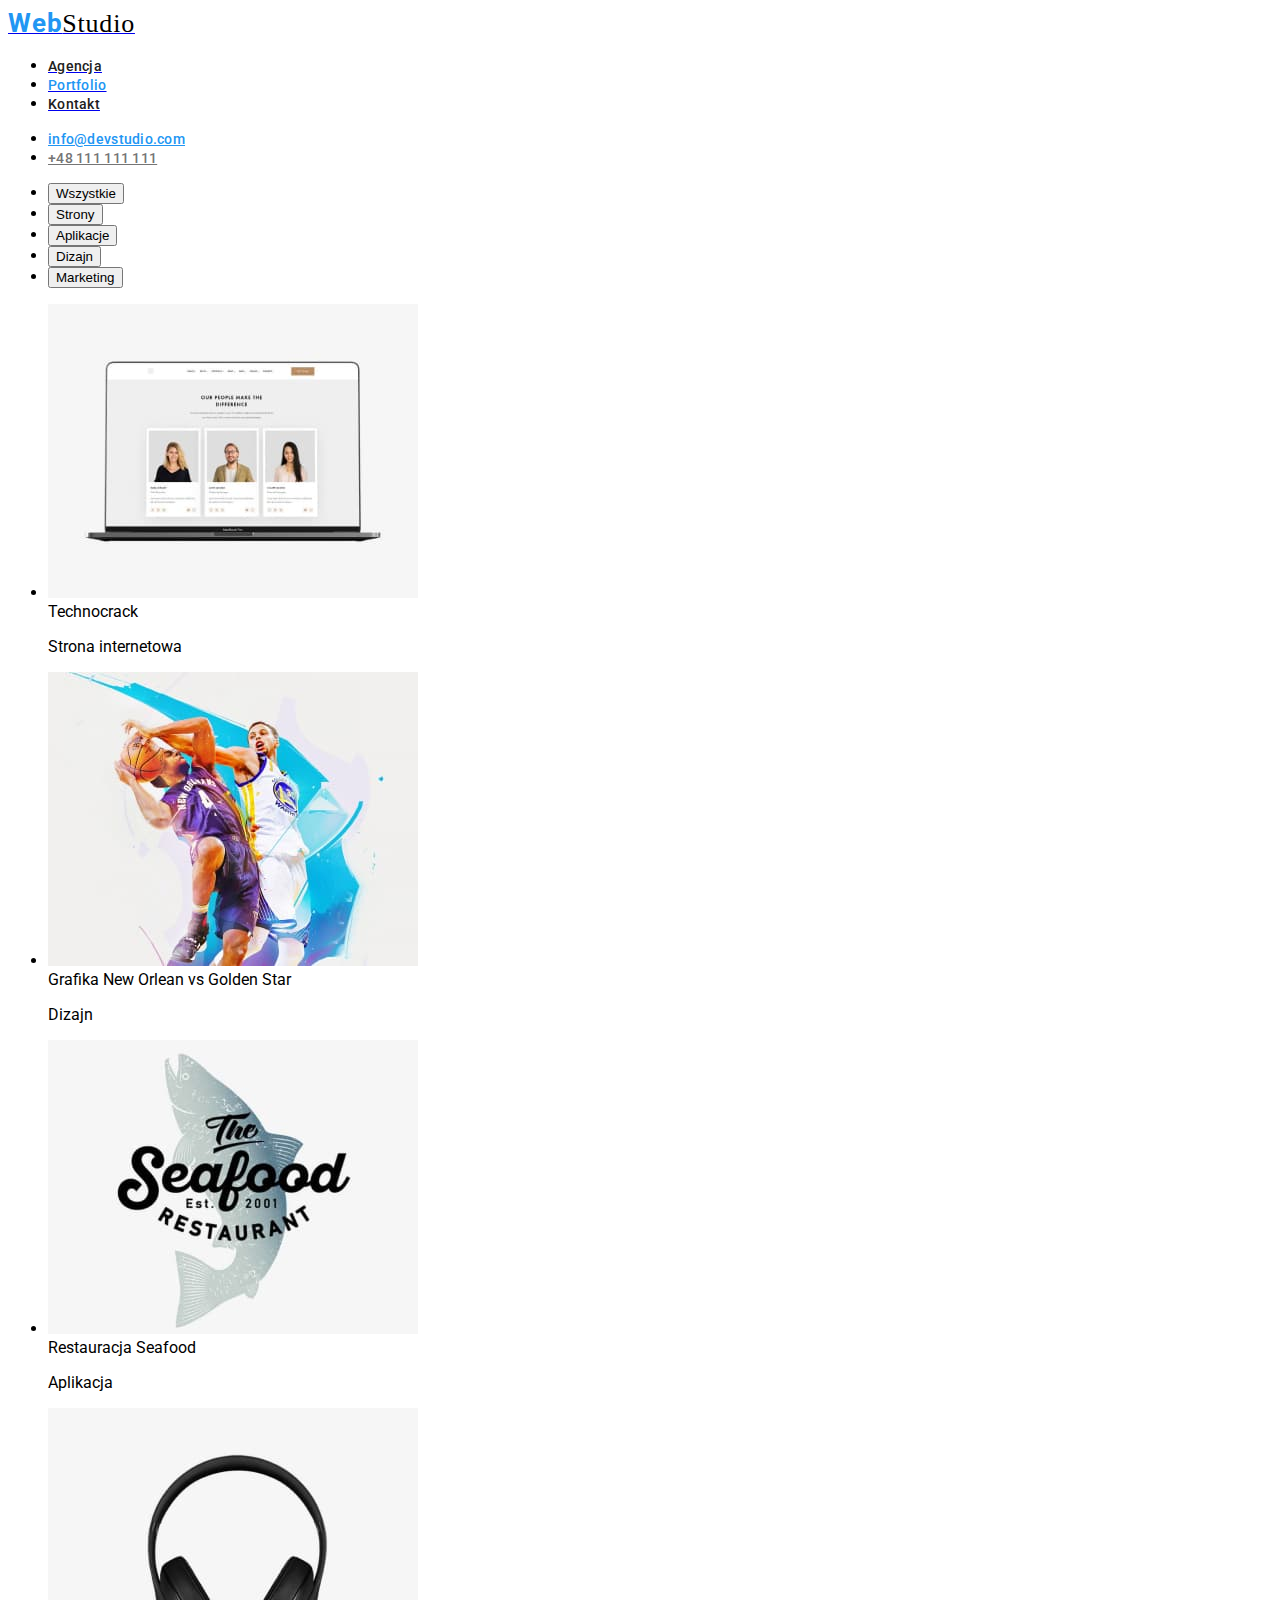
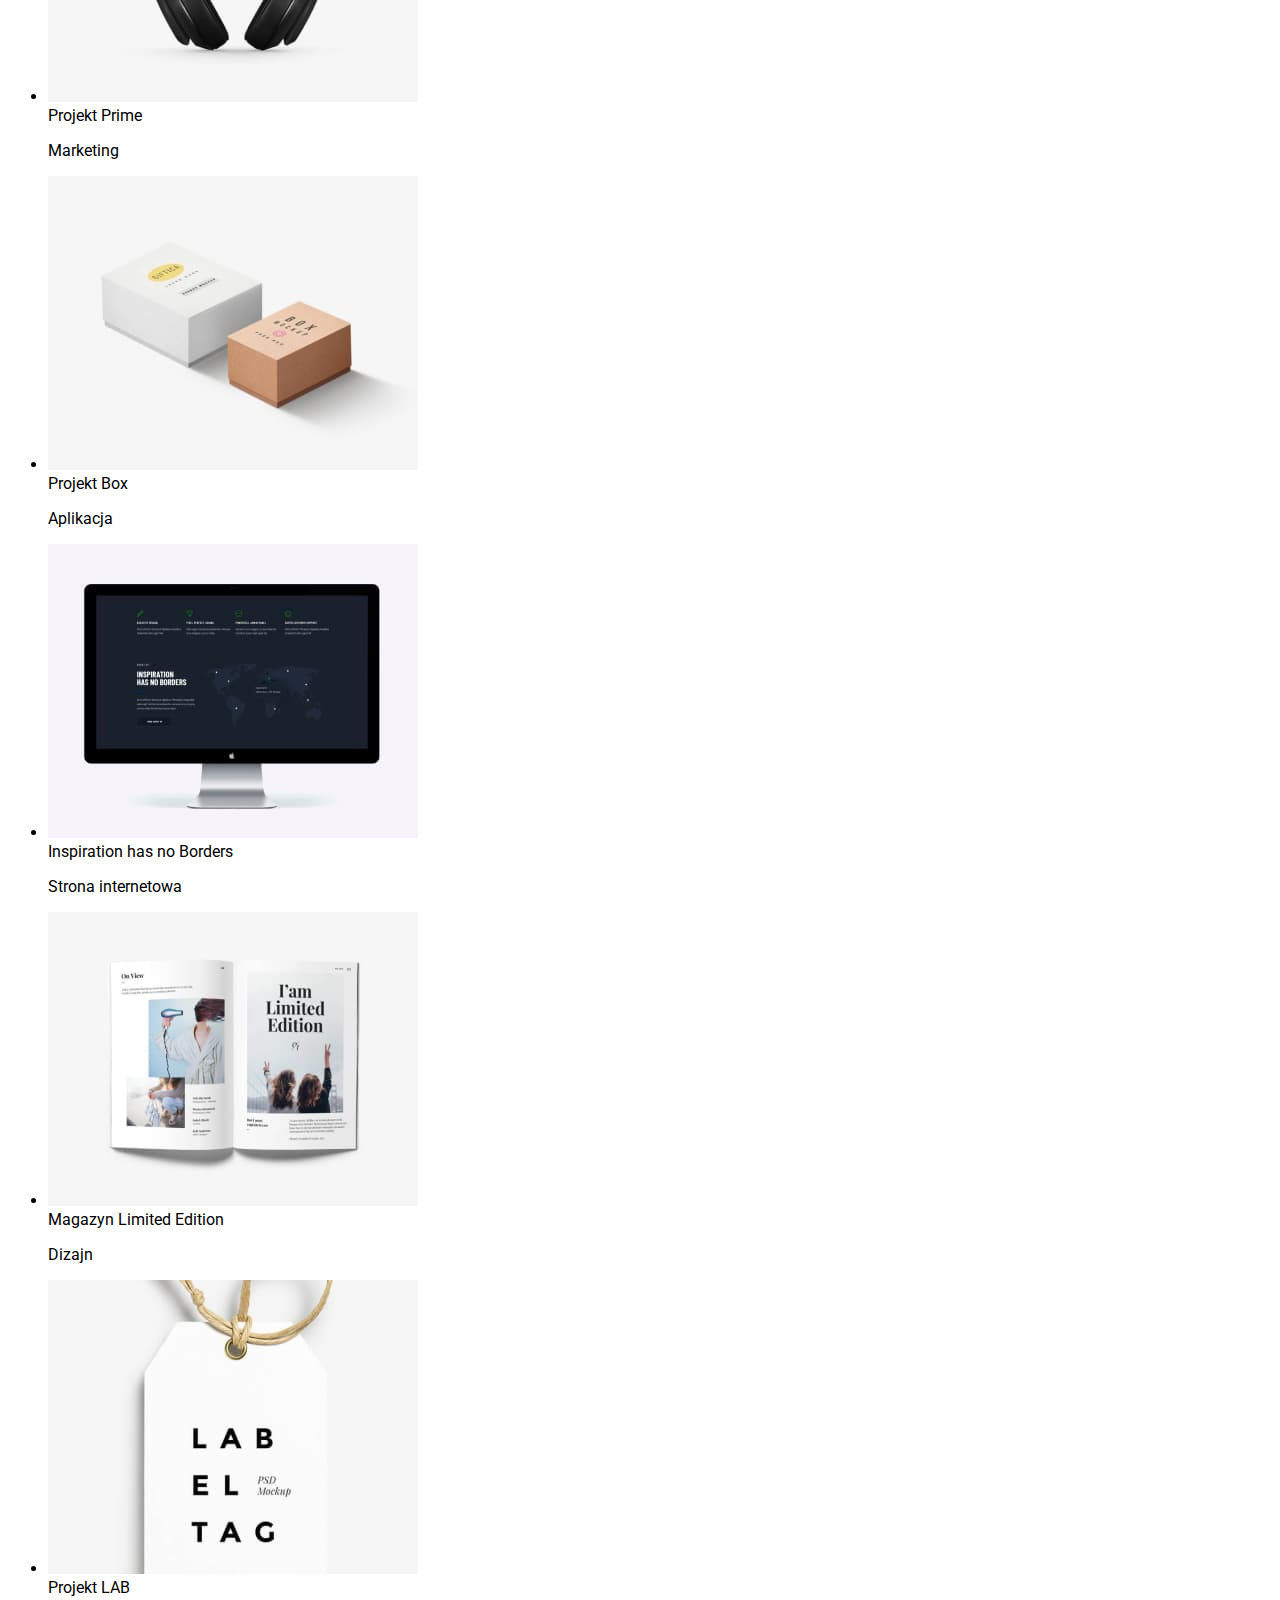
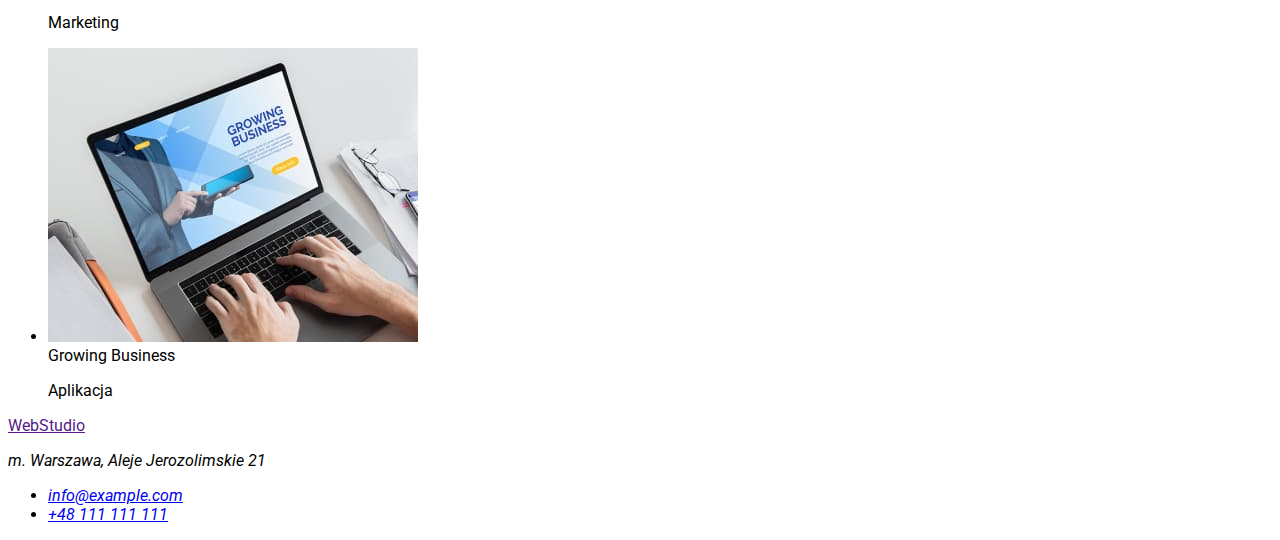
==== portfolio.html @ ae164df4 "stylowanie header" ====
<!DOCTYPE html>
<html lang="pl">
  <head>
    <meta charset="UTF-8" />
    <meta http-equiv="X-UA-Compatible" content="IE=edge" />
    <meta name="viewport" content="width=device-width, initial-scale=1.0" />
    <link rel="preconnect" href="https://fonts.googleapis.com" />
    <link rel="preconnect" href="https://fonts.gstatic.com" crossorigin />
    <link
      href="https://fonts.googleapis.com/css2?family=Raleway:wght@700&family=Roboto:wght@400;500;700;900&display=swap"
      rel="stylesheet"
    />
    <link rel="stylesheet" href="./css/styles.css" />

    <title>Portfolio</title>
  </head>
  <body>
    <header>
      <a href="/"
        ><span class="logo1">Web</span><span class="logo2">Studio</span></a
      >

      <nav>
        <!-- Nawigacja do innych stron -->
        <ul>
          <li>
            <a href="/goit-markup-hw-02/index.html"
              ><span class="color-nav1">Agencja</span></a
            >
          </li>
          <li>
            <a href="/goit-markup-hw-02/portfolio.html"
              ><span class="color-nav">Portfolio</span></a
            >
          </li>
          <li>
            <a href="/Kontakt"><span class="color-nav1">Kontakt</span></a>
          </li>
        </ul>
      </nav>
      <ul>
        <li>
          <a class="color-kontakt ck1" href="mailto:info@devstudio.com"
            >info@devstudio.com</a
          >
        </li>
        <li>
          <a class="color-kontakt ck2" href="tel:+48111111111"
            >+48 111 111 111</a
          >
        </li>
      </ul>
    </header>
    <main>
      <section>
        <ul>
          <li><button type="button">Wszystkie</button></li>
          <li><button type="button">Strony</button></li>
          <li><button type="button">Aplikacje</button></li>
          <li><button type="button">Dizajn</button></li>
          <li><button type="button">Marketing</button></li>
        </ul>
      </section>
      <section>
        <ul>
          <li>
            <img
              src="images/port1.jpg"
              alt="zespół, ludzie"
              width="370"
              height="294"
            />
            <div>Technocrack</div>
            <p>Strona internetowa</p>
          </li>
          <li>
            <img
              src="images/port2.jpg"
              alt="koszykówka"
              width="370"
              height="294"
            />
            <div>Grafika New Orlean vs Golden Star</div>
            <p>Dizajn</p>
          </li>
          <li>
            <img
              src="images/port3.jpg"
              alt="logo restauracji"
              width="370"
              height="294"
            />
            <div>Restauracja Seafood</div>
            <p>Aplikacja</p>
          </li>
          <li>
            <img
              src="images/port4.jpg"
              alt="słuchawki"
              width="370"
              height="294"
            />
            <div>Projekt Prime</div>
            <p>Marketing</p>
          </li>
          <li>
            <img
              src="images/port5.jpg"
              alt="pudełka"
              width="370"
              height="294"
            />
            <div>Projekt Box</div>
            <p>Aplikacja</p>
          </li>
          <li>
            <img
              src="images/port6.jpg"
              alt="monitor"
              width="370"
              height="294"
            />
            <div>Inspiration has no Borders</div>
            <p>Strona internetowa</p>
          </li>
          <li>
            <img
              src="images/port7.jpg"
              alt="magazyn"
              width="370"
              height="294"
            />
            <div>Magazyn Limited Edition</div>
            <p>Dizajn</p>
          </li>
          <li>
            <img src="images/port8.jpg" alt="lab" width="370" height="294" />
            <div>Projekt LAB</div>
            <p>Marketing</p>
          </li>
          <li>
            <img src="images/port9.jpg" alt="laptop" width="370" height="294" />
            <div>Growing Business</div>
            <p>Aplikacja</p>
          </li>
        </ul>
      </section>
    </main>

    <footer>
      <a href="">WebStudio</a>
      <address>
        <p>m. Warszawa, Aleje Jerozolimskie 21</p>

        <ul>
          <li><a href="mailto:info@example.com">info@example.com</a></li>
          <li><a href="tel:+48111111111">+48 111 111 111</a></li>
        </ul>
      </address>
    </footer>
  </body>
</html>
---- css/styles.css ----
body {
  font-family: "Roboto", "Raleway", sans-serif;
}
.title {
  font-family: "Raleway", 20px;
}
.logo1 {
  font-style: normal;
  font-weight: 700;
  font-size: 26px;
  line-height: 1.19;
  letter-spacing: 0.03em;
  color: #2196f3;
}
.logo2 {
  font-family: "oleo script";
  font-weight: 400;
  font-size: 26px;
  line-height: 1.19;
  letter-spacing: 0.03em;
  color: #000000;
}
.color-nav {
  font-style: normal;
  font-weight: 500;
  font-size: 14px;
  line-height: 1.14;
  letter-spacing: 0.02em;
  color: #2196f3;
}

.color-nav1 {
  font-style: normal;
  font-weight: 500;
  font-size: 14px;
  line-height: 16px;
  letter-spacing: 0.02em;
  color: #212121;
}
.color-kontakt {
  font-style: normal;
  font-weight: 500;
  font-size: 14px;
  line-height: 1.14;
  letter-spacing: 0.02em;
}
.ck1 {
  color: #2196f3;
}
.ck2 {
  color: #757575;
}
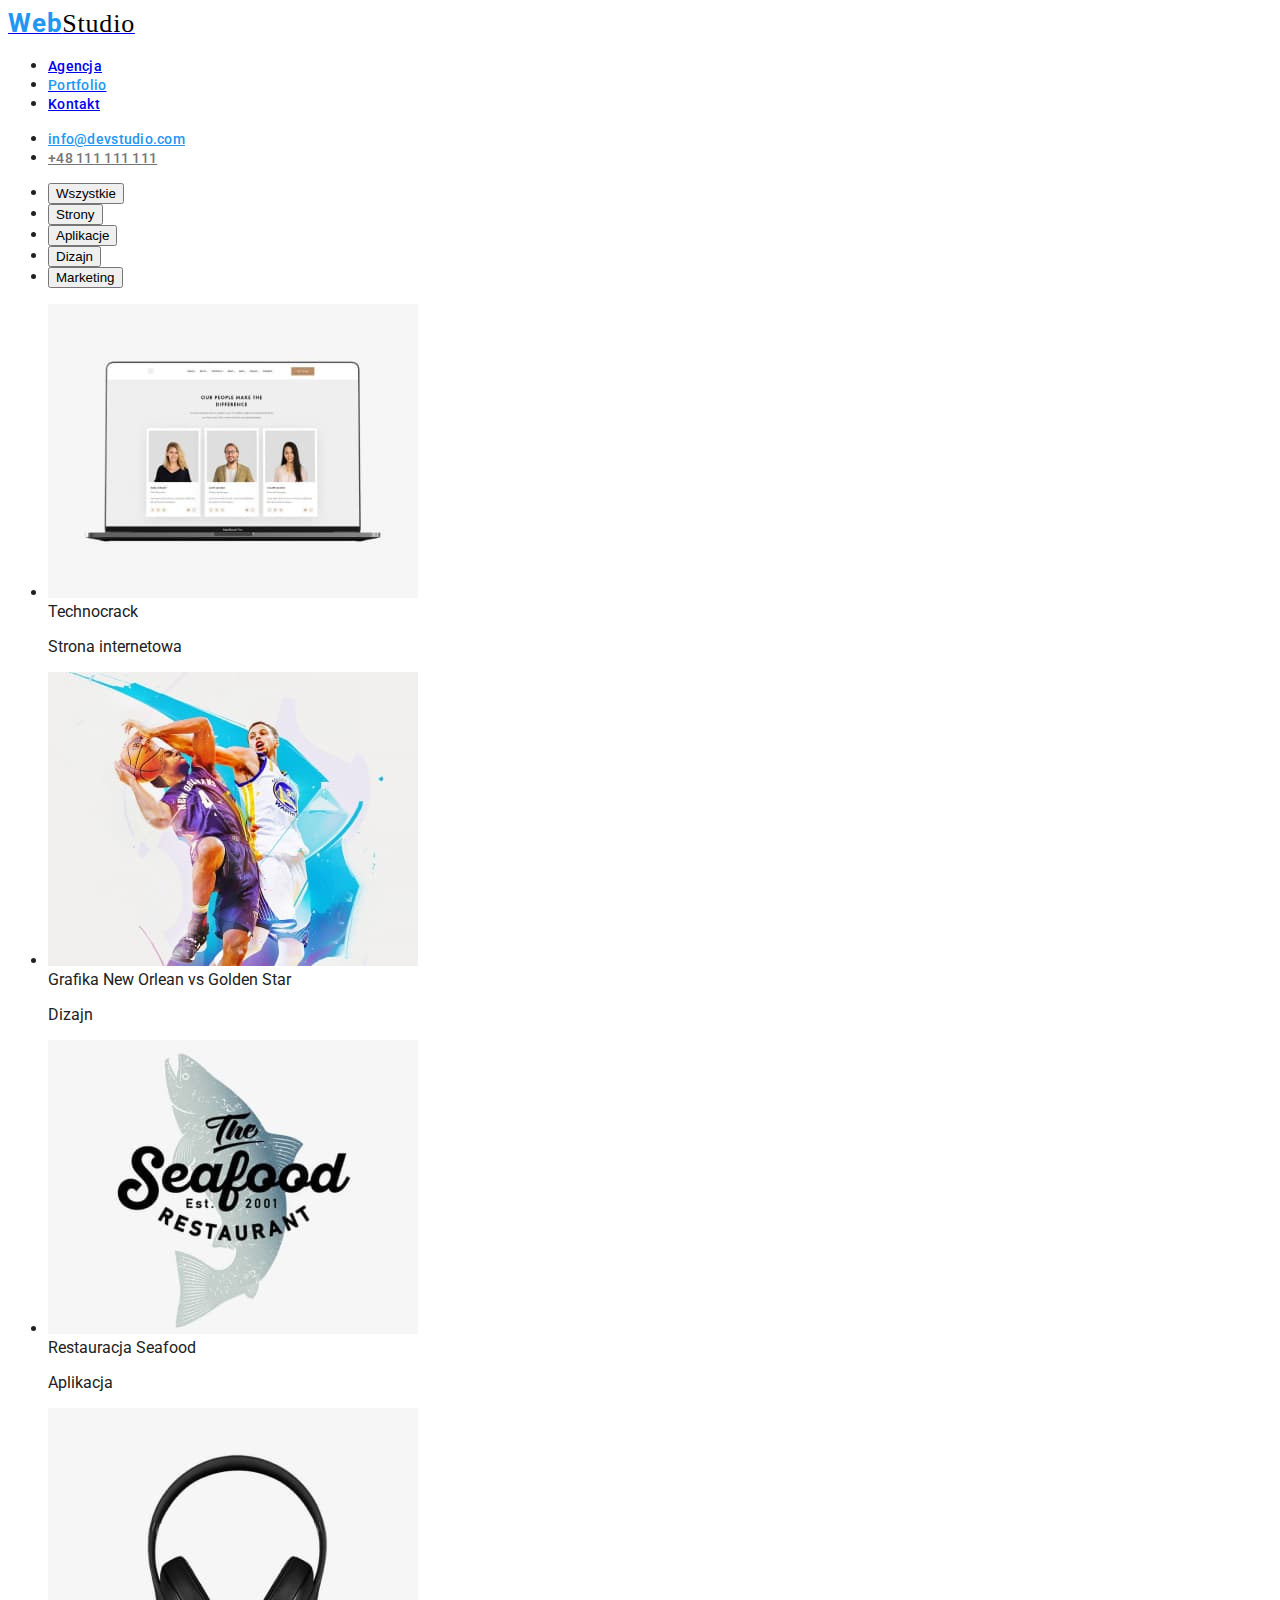
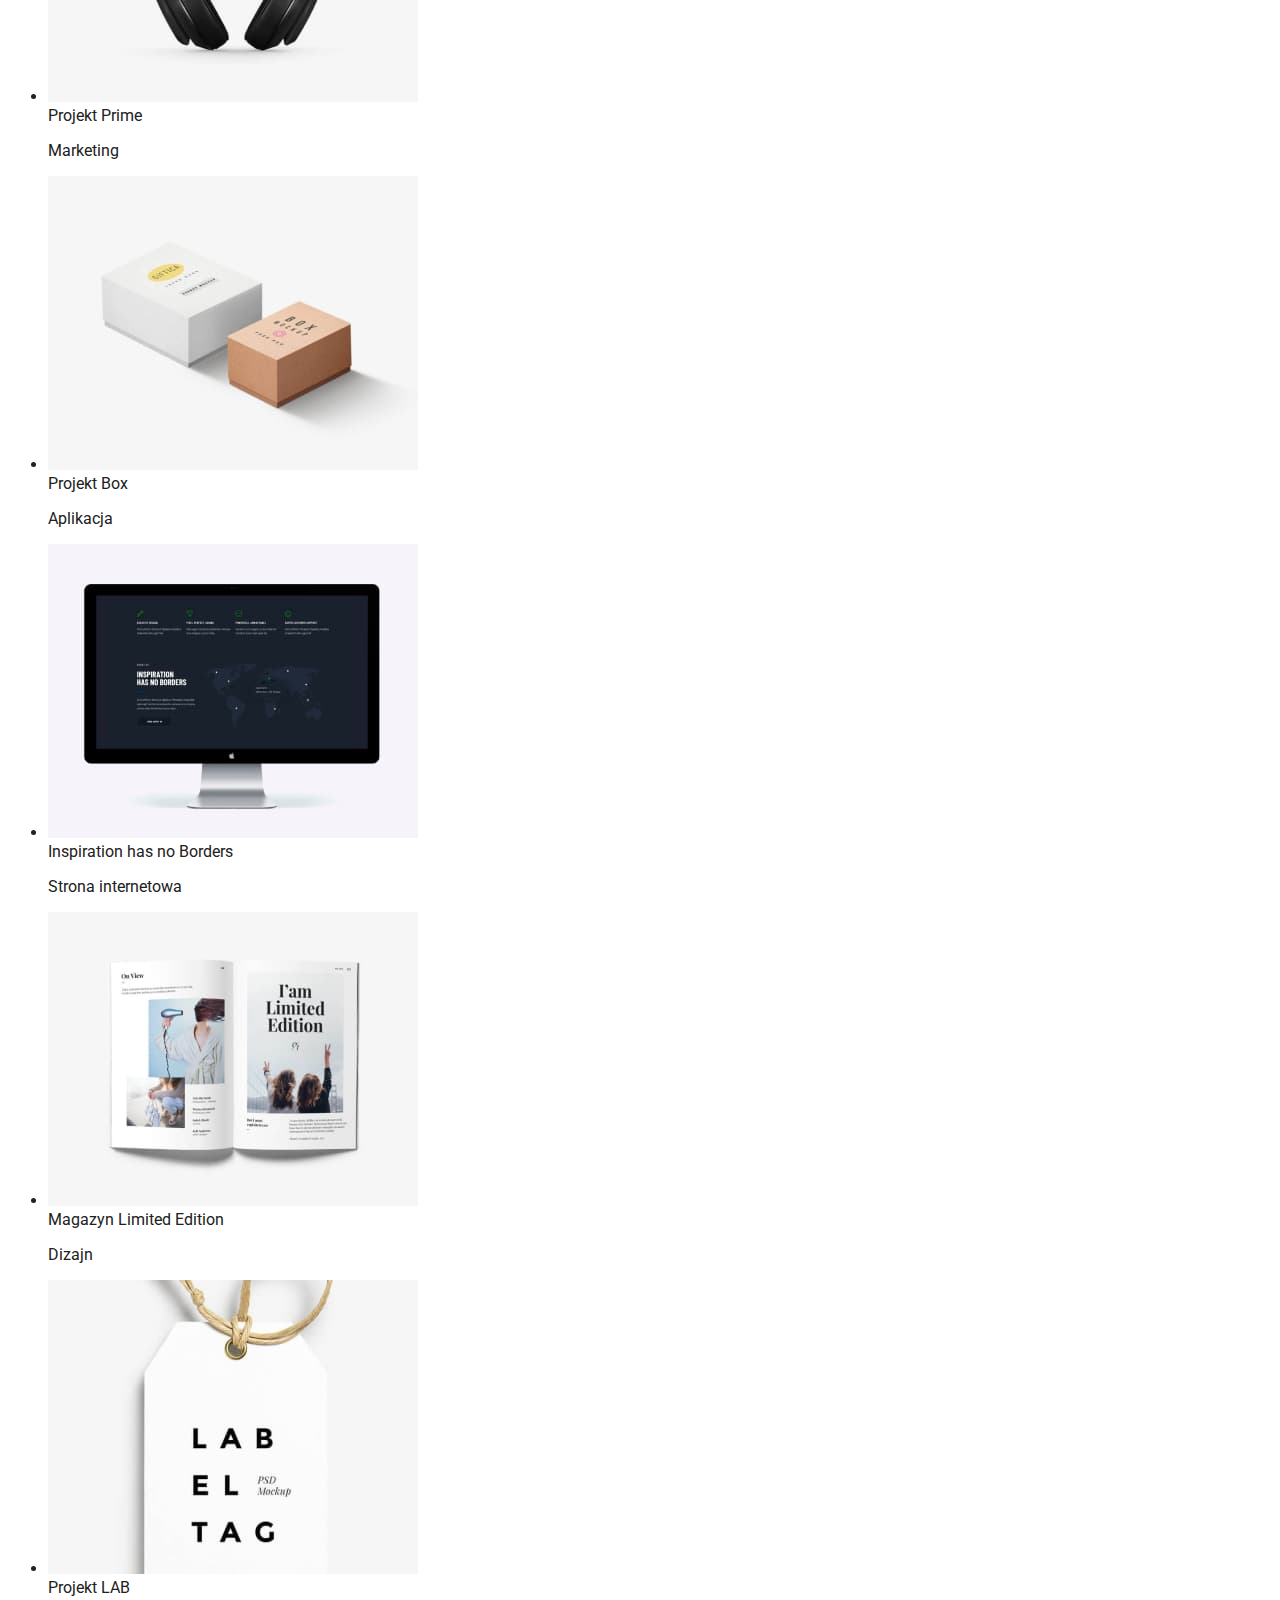
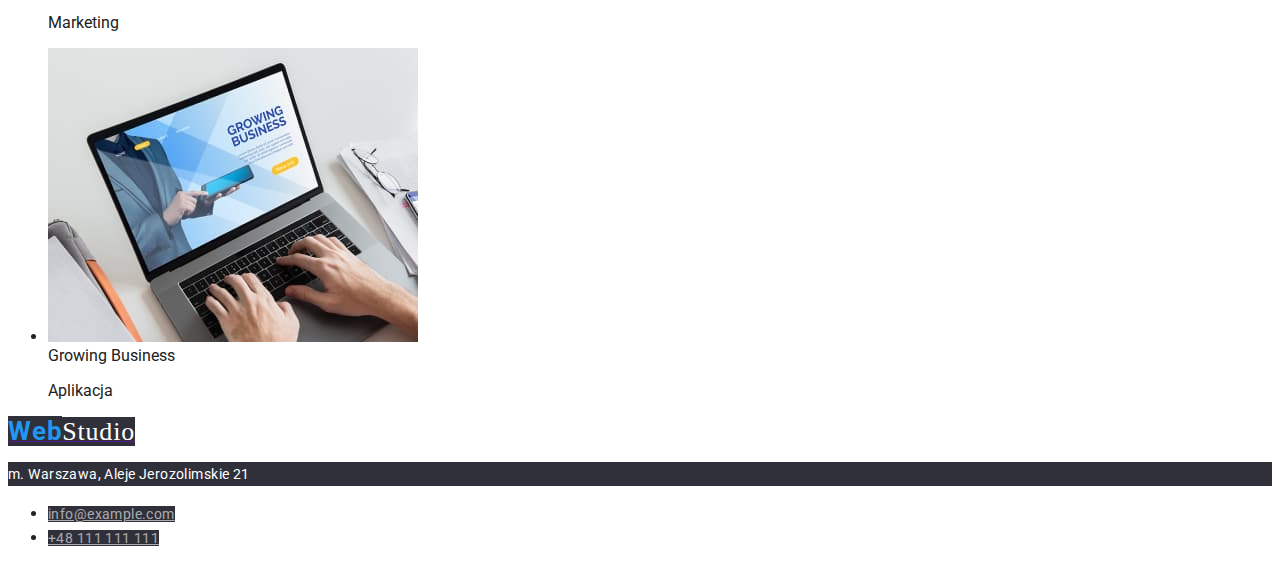
==== commit 05362b18: "changes in body styles" ====
--- a/portfolio.html
+++ b/portfolio.html
@@ -25,29 +25,27 @@
         <ul>
           <li>
             <a href="/goit-markup-hw-02/index.html"
-              ><span class="color-nav1">Agencja</span></a
+              ><span class="nav">Agencja</span></a
             >
           </li>
           <li>
             <a href="/goit-markup-hw-02/portfolio.html"
-              ><span class="color-nav">Portfolio</span></a
+              ><span class="nav ck1">Portfolio</span></a
             >
           </li>
           <li>
-            <a href="/Kontakt"><span class="color-nav1">Kontakt</span></a>
+            <a href="/Kontakt"><span class="nav">Kontakt</span></a>
           </li>
         </ul>
       </nav>
       <ul>
         <li>
-          <a class="color-kontakt ck1" href="mailto:info@devstudio.com"
+          <a class="nav ck1" href="mailto:info@devstudio.com"
             >info@devstudio.com</a
           >
         </li>
         <li>
-          <a class="color-kontakt ck2" href="tel:+48111111111"
-            >+48 111 111 111</a
-          >
+          <a class="nav ck2" href="tel:+48111111111">+48 111 111 111</a>
         </li>
       </ul>
     </header>
@@ -148,13 +146,22 @@
     </main>
 
     <footer>
-      <a href="">WebStudio</a>
+      <a href=""
+        ><span class="logo1 bc">Web</span
+        ><span class="logo2 cf1 bc">Studio</span></a
+      >
       <address>
-        <p>m. Warszawa, Aleje Jerozolimskie 21</p>
+        <p class="footer cf1 bc">m. Warszawa, Aleje Jerozolimskie 21</p>
 
         <ul>
-          <li><a href="mailto:info@example.com">info@example.com</a></li>
-          <li><a href="tel:+48111111111">+48 111 111 111</a></li>
+          <li>
+            <a class="footer cf2 bc" href="mailto:info@example.com"
+              >info@example.com</a
+            >
+          </li>
+          <li>
+            <a class="footer cf2 bc" href="tel:+48111111111">+48 111 111 111</a>
+          </li>
         </ul>
       </address>
     </footer>
--- a/css/styles.css
+++ b/css/styles.css
@@ -1,5 +1,14 @@
+:root {
+  --logo1-color: #2196f3;
+  --logo2-color: #000000;
+  --color-header: #ffffff;
+  --color-h2: #212121;
+  --color-par: #757575;
+  --background-color: #2f303a;
+}
 body {
   font-family: "Roboto", "Raleway", sans-serif;
+  color: #212121;
 }
 .title {
   font-family: "Raleway", 20px;
@@ -10,7 +19,7 @@
   font-size: 26px;
   line-height: 1.19;
   letter-spacing: 0.03em;
-  color: #2196f3;
+  color: var(--logo1-color);
 }
 .logo2 {
   font-family: "oleo script";
@@ -18,35 +27,107 @@
   font-size: 26px;
   line-height: 1.19;
   letter-spacing: 0.03em;
-  color: #000000;
+  color: var(--logo2-color);
 }
-.color-nav {
-  font-style: normal;
-  font-weight: 500;
-  font-size: 14px;
-  line-height: 1.14;
-  letter-spacing: 0.02em;
-  color: #2196f3;
-}
-
-.color-nav1 {
-  font-style: normal;
-  font-weight: 500;
-  font-size: 14px;
-  line-height: 16px;
-  letter-spacing: 0.02em;
-  color: #212121;
-}
-.color-kontakt {
+.nav {
   font-style: normal;
   font-weight: 500;
   font-size: 14px;
   line-height: 1.14;
   letter-spacing: 0.02em;
 }
+
 .ck1 {
-  color: #2196f3;
+  color: var(--logo1-color);
 }
 .ck2 {
   color: #757575;
 }
+
+.h1 {
+  font-style: normal;
+  font-weight: 900;
+  font-size: 44px;
+  line-height: 1.36;
+  text-align: center;
+  letter-spacing: 0.06em;
+  text-transform: uppercase;
+  color: var(--color-header);
+}
+.button1 {
+  font-style: normal;
+  font-weight: 700;
+  font-size: 16px;
+  line-height: 1.875;
+  display: flex;
+  align-items: center;
+  text-align: center;
+  letter-spacing: 0.06em;
+  color: var(--color-header);
+  background-color: var(--logo1-color);
+  border-color: var(--logo1-color);
+}
+.h2 {
+  font-style: normal;
+  font-weight: 700;
+  font-size: 36px;
+  line-height: 1.17;
+  text-align: center;
+  letter-spacing: 0.03em;
+  color: var(--color-h2);
+}
+.h3 {
+  font-style: normal;
+  font-weight: 700;
+  font-size: 14px;
+  line-height: 1.14;
+  letter-spacing: 0.03em;
+  text-transform: uppercase;
+  color: var(--color-h2);
+}
+
+.p {
+  font-style: normal;
+  font-weight: 400;
+  font-size: 14px;
+  line-height: 1.71;
+  letter-spacing: 0.03em;
+  color: var(--color-par);
+}
+
+.names {
+  font-family: "Roboto";
+  font-style: normal;
+  font-weight: 500;
+  font-size: 16px;
+  line-height: 1.19;
+  text-align: center;
+  letter-spacing: 0.03em;
+  color: var(--color-h2);
+}
+
+.p1 {
+  font-style: normal;
+  font-weight: 400;
+  font-size: 16px;
+  line-height: 1.19;
+  text-align: center;
+  letter-spacing: 0.03em;
+  color: var(--color-par);
+}
+.footer {
+  font-style: normal;
+  font-weight: 400;
+  font-size: 14px;
+  line-height: 24px;
+  letter-spacing: 0.03em;
+}
+.cf1 {
+  color: var(--color-header);
+}
+.cf2 {
+  color: #ffffff99;
+}
+.bc {
+  background-color: var(--background-color);
+}
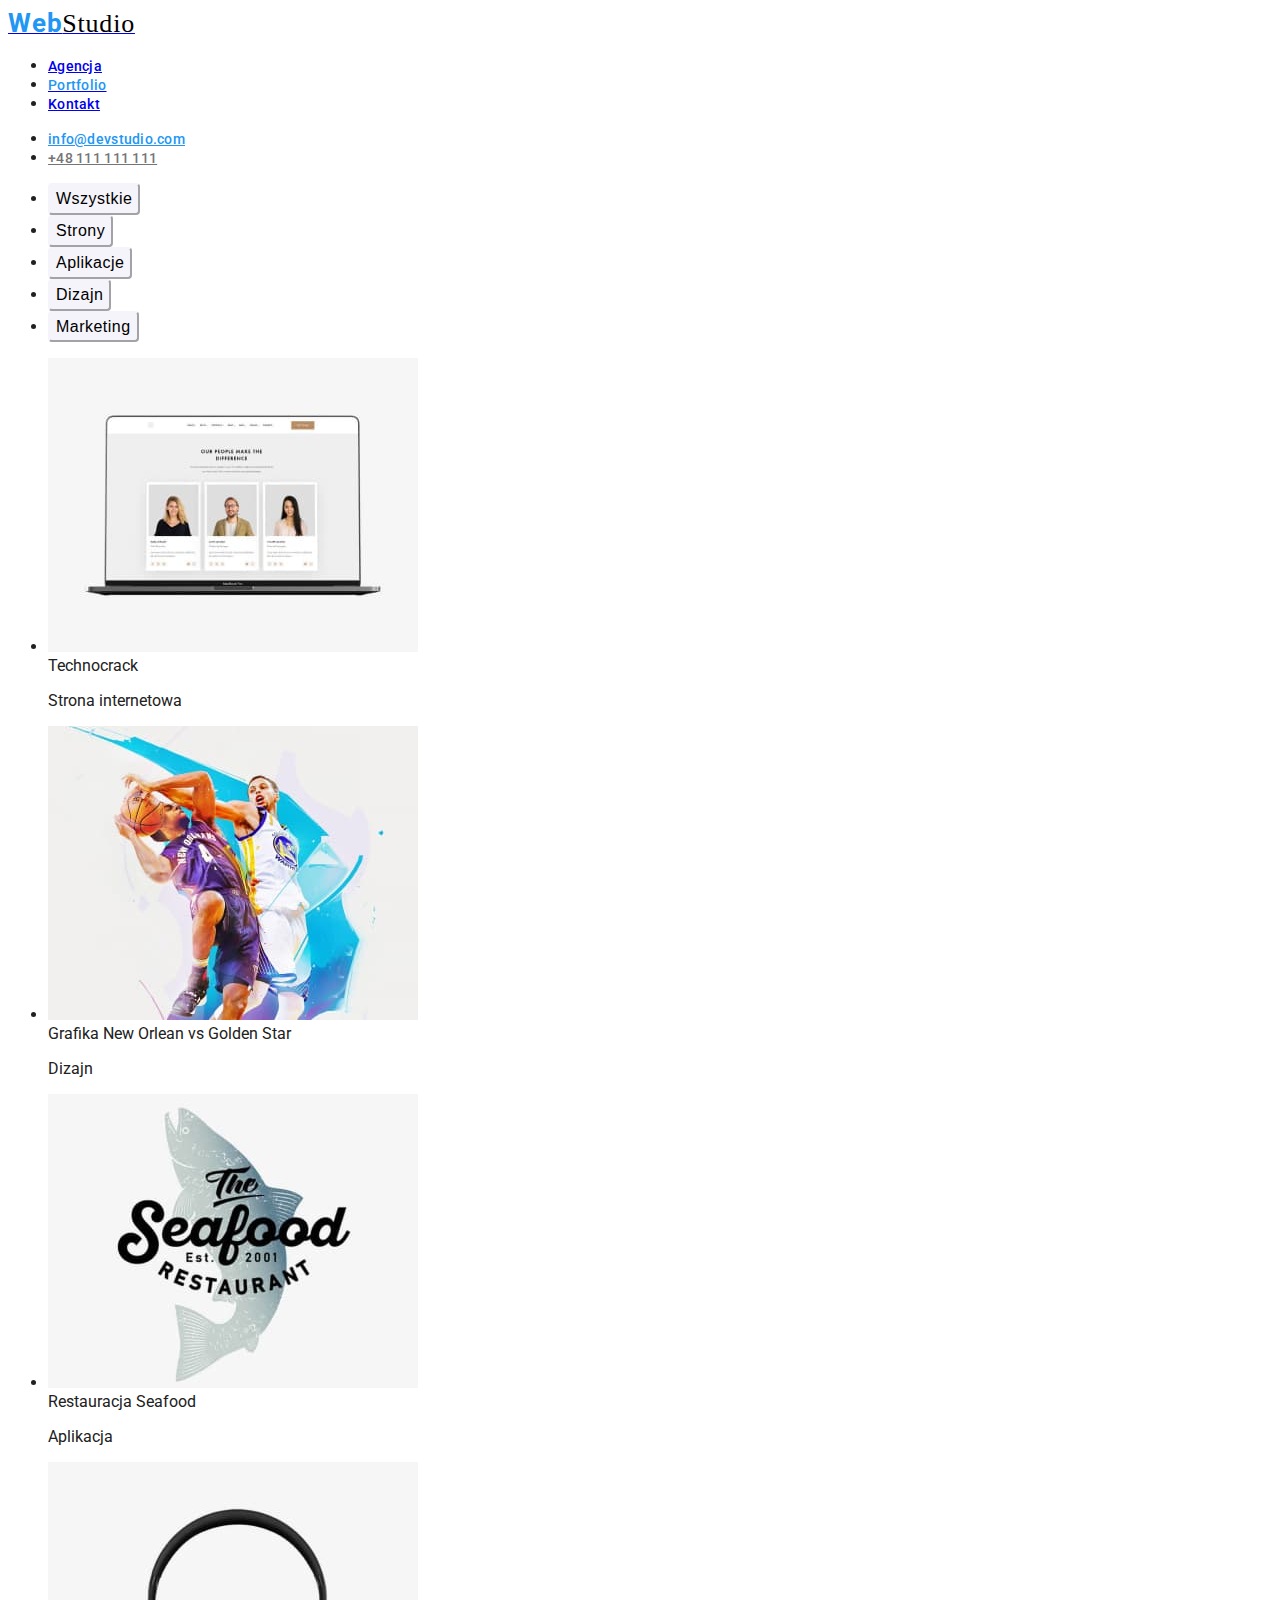
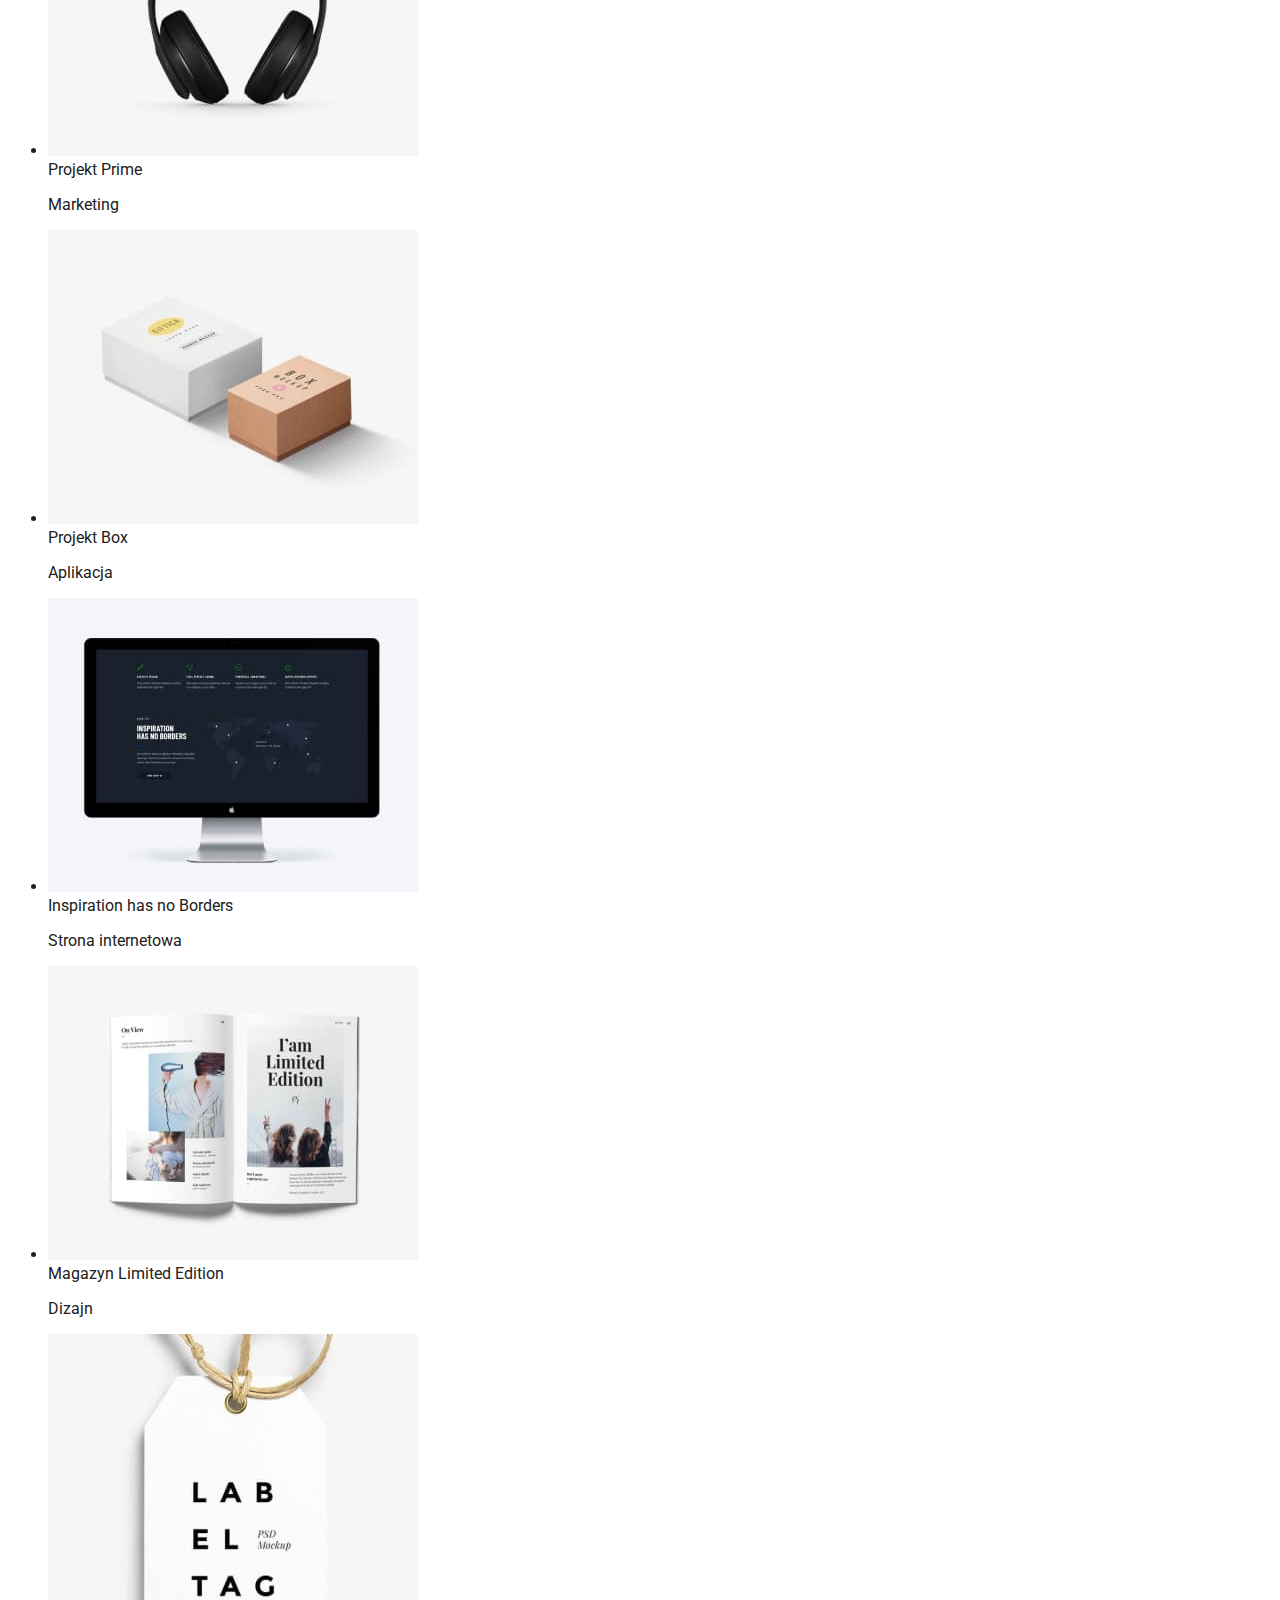
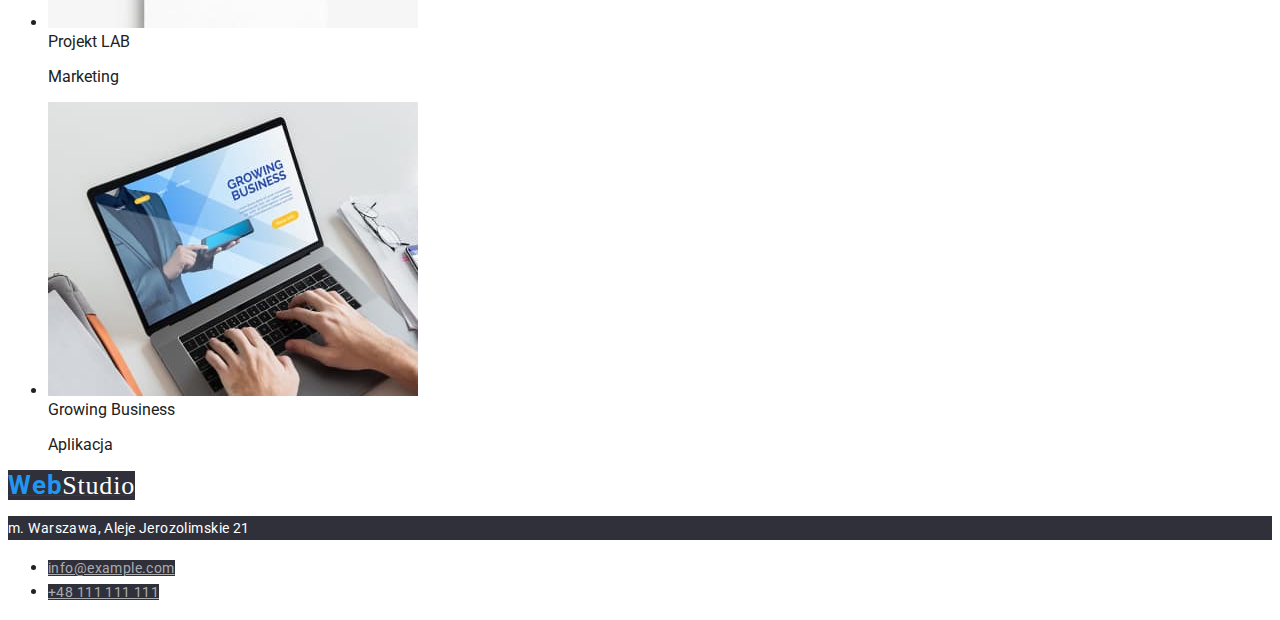
==== commit 0be50e9e: "changes styles to portfolio p1" ====
--- a/portfolio.html
+++ b/portfolio.html
@@ -52,11 +52,11 @@
     <main>
       <section>
         <ul>
-          <li><button type="button">Wszystkie</button></li>
-          <li><button type="button">Strony</button></li>
-          <li><button type="button">Aplikacje</button></li>
-          <li><button type="button">Dizajn</button></li>
-          <li><button type="button">Marketing</button></li>
+          <li><button type="button" class="filter">Wszystkie</button></li>
+          <li><button type="button" class="filter">Strony</button></li>
+          <li><button type="button" class="filter">Aplikacje</button></li>
+          <li><button type="button" class="filter">Dizajn</button></li>
+          <li><button type="button" class="filter">Marketing</button></li>
         </ul>
       </section>
       <section>
--- a/css/styles.css
+++ b/css/styles.css
@@ -41,7 +41,7 @@
   color: var(--logo1-color);
 }
 .ck2 {
-  color: #757575;
+  color: var(--color-par);
 }
 
 .h1 {
@@ -115,6 +115,27 @@
   letter-spacing: 0.03em;
   color: var(--color-par);
 }
+
+.filter {
+  font-style: normal;
+  font-weight: 500;
+  font-size: 16px;
+  line-height: 1.62;
+  text-align: center;
+  letter-spacing: 0.03em;
+  color: var(--logo2-color);
+  background-color: #f5f4fa;
+  border-radius: 4px;
+  border-color: #f5f4fa;
+}
+
+.filter:hover,
+.filter:focus {
+  background-color: var(--logo1-color);
+  color: var(--color-header);
+  border-color: var(--logo1-color);
+}
+
 .footer {
   font-style: normal;
   font-weight: 400;
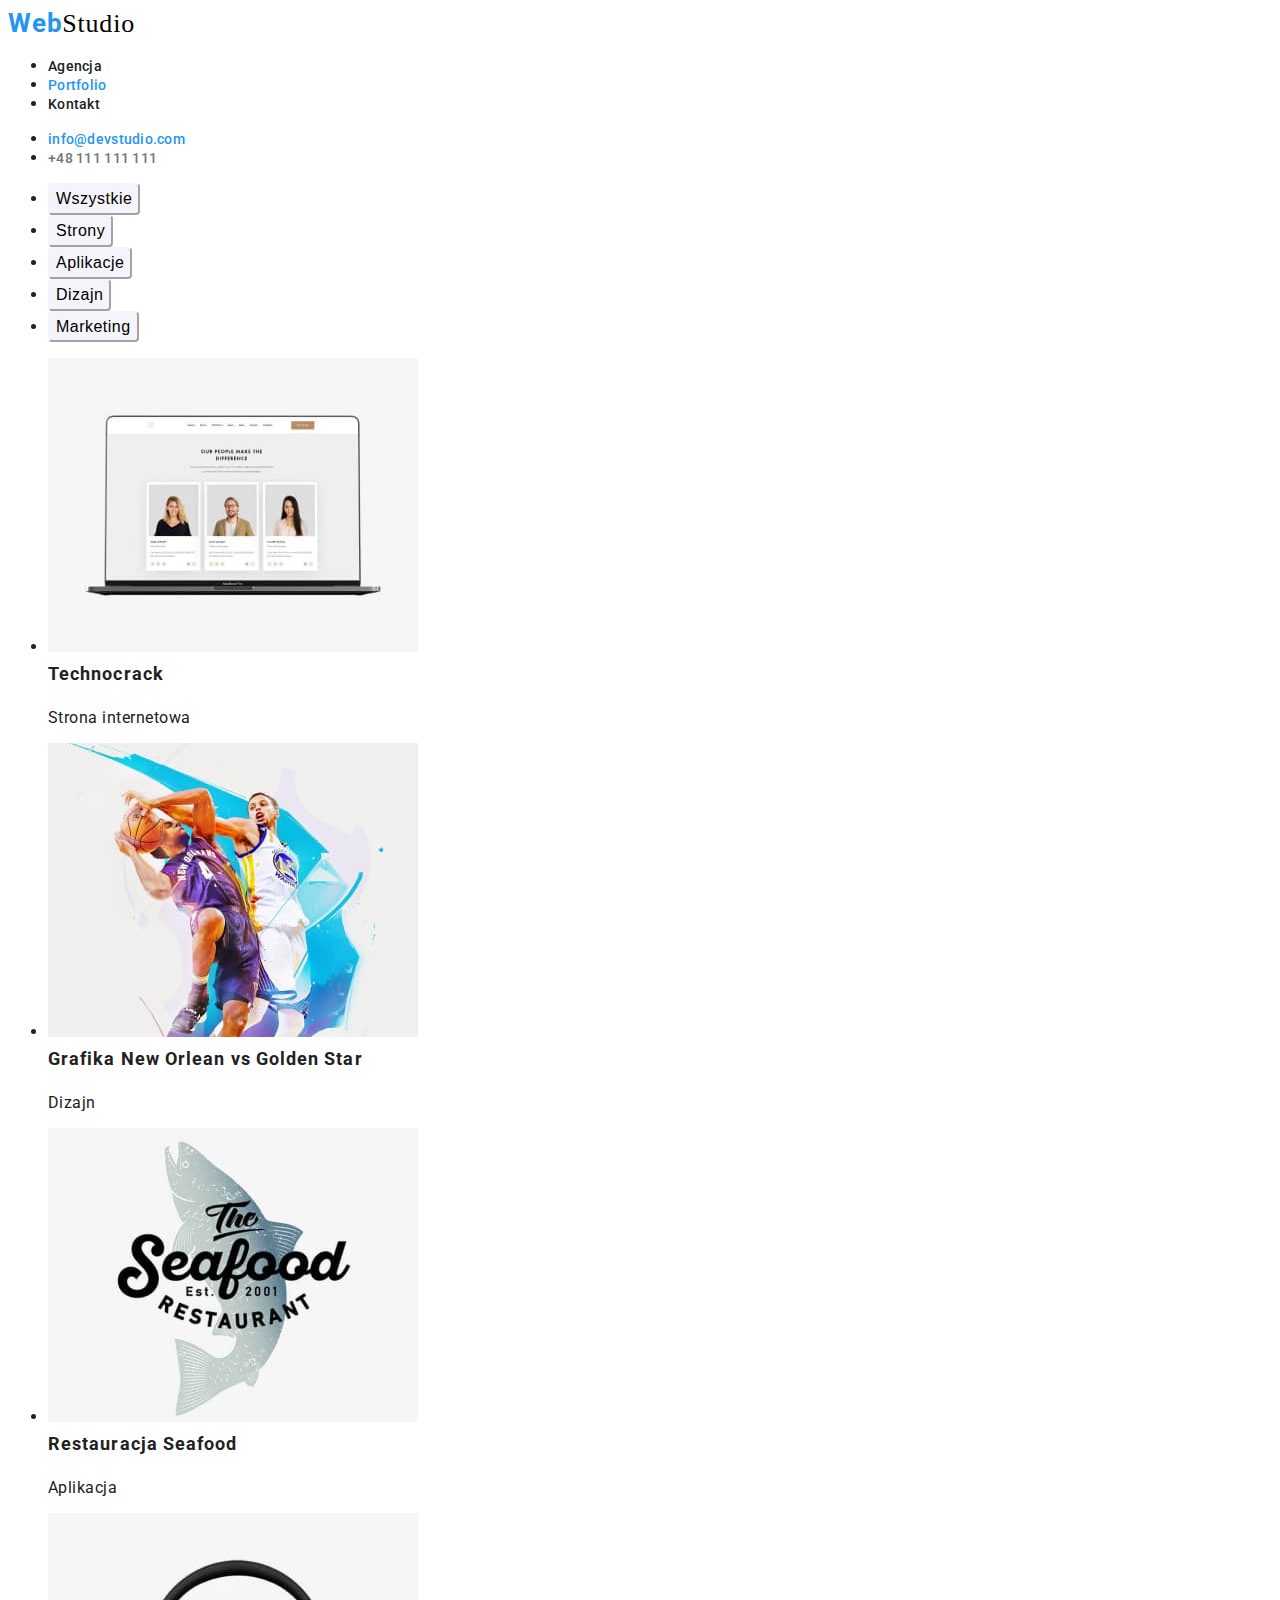
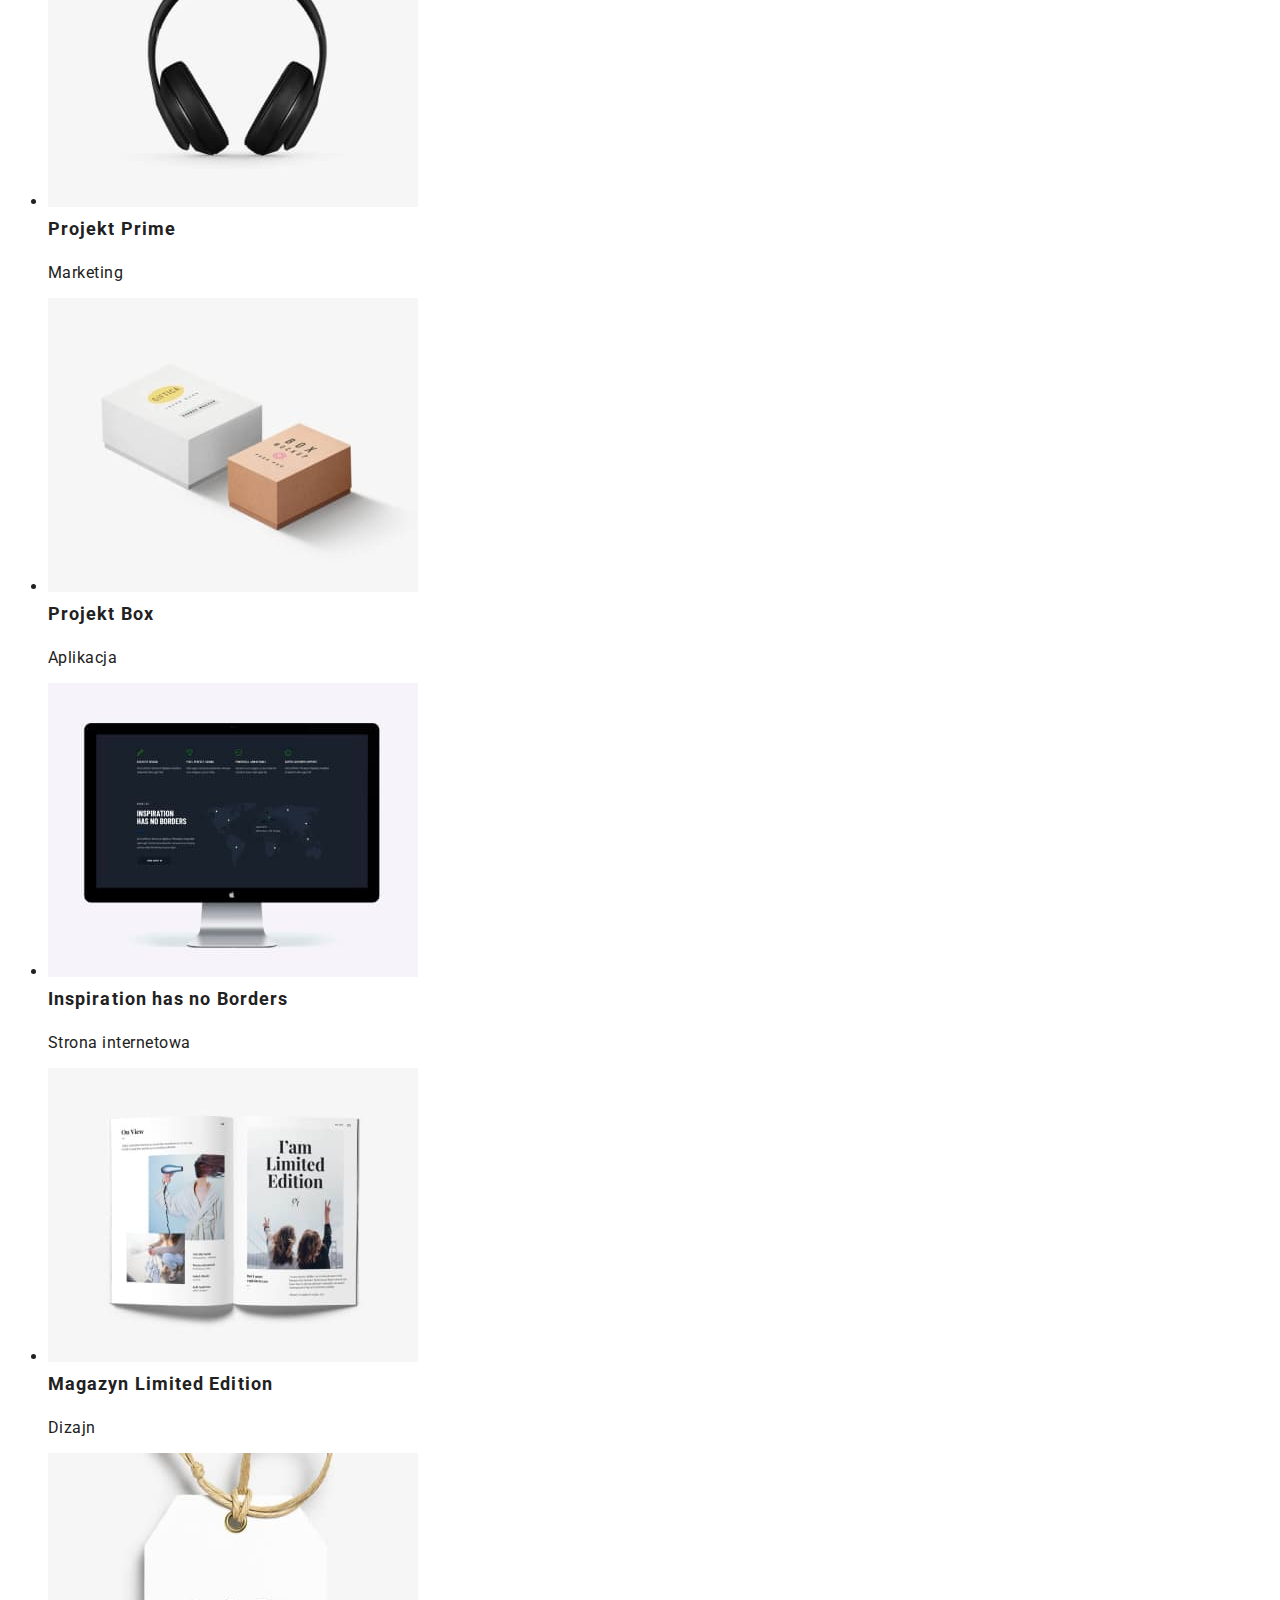
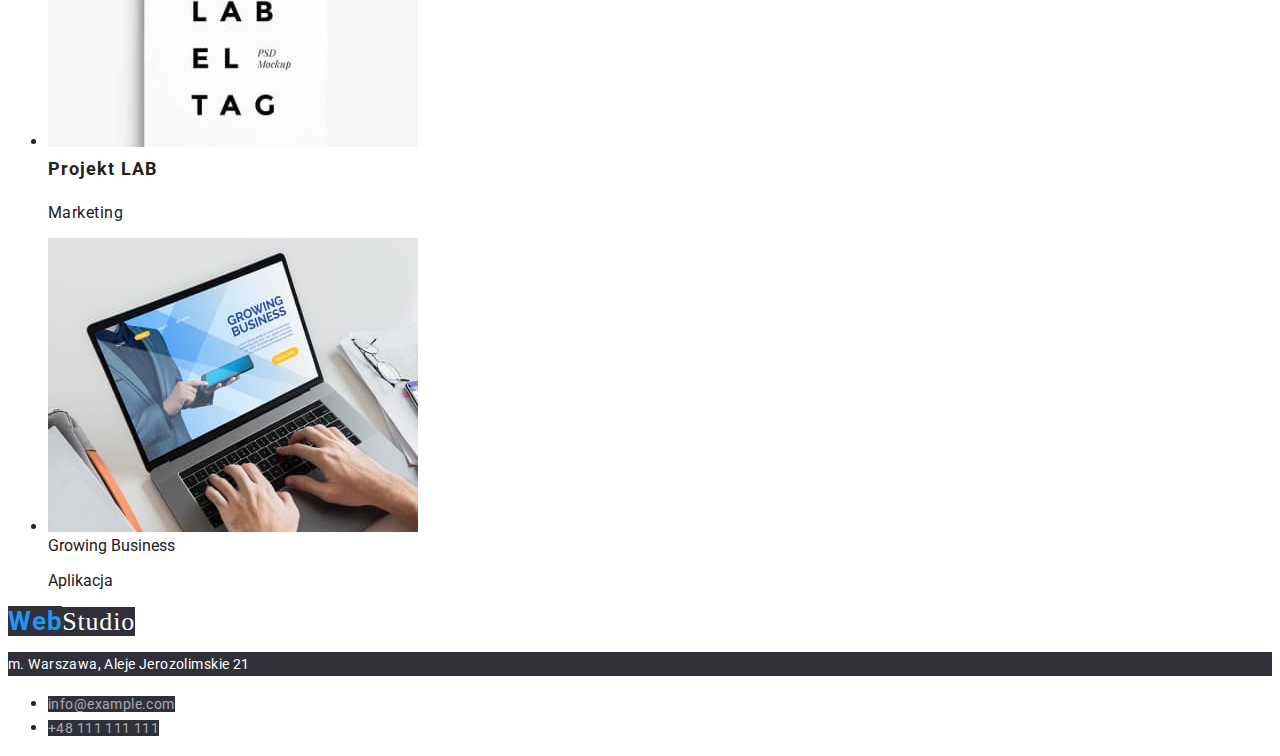
==== commit 80388be6: "chng in style cd.." ====
--- a/portfolio.html
+++ b/portfolio.html
@@ -16,7 +16,7 @@
   </head>
   <body>
     <header>
-      <a href="/"
+      <a href="/" style="text-decoration: none"
         ><span class="logo1">Web</span><span class="logo2">Studio</span></a
       >
 
@@ -24,17 +24,15 @@
         <!-- Nawigacja do innych stron -->
         <ul>
           <li>
-            <a href="/goit-markup-hw-02/index.html"
-              ><span class="nav">Agencja</span></a
+            <a class="nav" href="/goit-markup-hw-02/index.html">Agencja</a>
+          </li>
+          <li>
+            <a class="nav ck1" href="/goit-markup-hw-02/portfolio.html"
+              >Portfolio</a
             >
           </li>
           <li>
-            <a href="/goit-markup-hw-02/portfolio.html"
-              ><span class="nav ck1">Portfolio</span></a
-            >
-          </li>
-          <li>
-            <a href="/Kontakt"><span class="nav">Kontakt</span></a>
+            <a class="nav" href="/Kontakt">Kontakt</a>
           </li>
         </ul>
       </nav>
@@ -68,8 +66,8 @@
               width="370"
               height="294"
             />
-            <div>Technocrack</div>
-            <p>Strona internetowa</p>
+            <div class="portfolioimage1">Technocrack</div>
+            <p class="portfolioimage2">Strona internetowa</p>
           </li>
           <li>
             <img
@@ -78,8 +76,8 @@
               width="370"
               height="294"
             />
-            <div>Grafika New Orlean vs Golden Star</div>
-            <p>Dizajn</p>
+            <div class="portfolioimage1">Grafika New Orlean vs Golden Star</div>
+            <p class="portfolioimage2">Dizajn</p>
           </li>
           <li>
             <img
@@ -88,8 +86,8 @@
               width="370"
               height="294"
             />
-            <div>Restauracja Seafood</div>
-            <p>Aplikacja</p>
+            <div class="portfolioimage1">Restauracja Seafood</div>
+            <p class="portfolioimage2">Aplikacja</p>
           </li>
           <li>
             <img
@@ -98,8 +96,8 @@
               width="370"
               height="294"
             />
-            <div>Projekt Prime</div>
-            <p>Marketing</p>
+            <div class="portfolioimage1">Projekt Prime</div>
+            <p class="portfolioimage2">Marketing</p>
           </li>
           <li>
             <img
@@ -108,8 +106,8 @@
               width="370"
               height="294"
             />
-            <div>Projekt Box</div>
-            <p>Aplikacja</p>
+            <div class="portfolioimage1">Projekt Box</div>
+            <p class="portfolioimage2">Aplikacja</p>
           </li>
           <li>
             <img
@@ -118,8 +116,8 @@
               width="370"
               height="294"
             />
-            <div>Inspiration has no Borders</div>
-            <p>Strona internetowa</p>
+            <div class="portfolioimage1">Inspiration has no Borders</div>
+            <p class="portfolioimage2">Strona internetowa</p>
           </li>
           <li>
             <img
@@ -128,13 +126,13 @@
               width="370"
               height="294"
             />
-            <div>Magazyn Limited Edition</div>
-            <p>Dizajn</p>
+            <div class="portfolioimage1">Magazyn Limited Edition</div>
+            <p class="portfolioimage2">Dizajn</p>
           </li>
           <li>
             <img src="images/port8.jpg" alt="lab" width="370" height="294" />
-            <div>Projekt LAB</div>
-            <p>Marketing</p>
+            <div class="portfolioimage1">Projekt LAB</div>
+            <p class="portfolioimage2">Marketing</p>
           </li>
           <li>
             <img src="images/port9.jpg" alt="laptop" width="370" height="294" />
@@ -146,12 +144,12 @@
     </main>
 
     <footer>
-      <a href=""
+      <a href="" style="text-decoration: none"
         ><span class="logo1 bc">Web</span
         ><span class="logo2 cf1 bc">Studio</span></a
       >
       <address>
-        <p class="footer cf1 bc">m. Warszawa, Aleje Jerozolimskie 21</p>
+        <p class="footeradres cf1 bc">m. Warszawa, Aleje Jerozolimskie 21</p>
 
         <ul>
           <li>
--- a/css/styles.css
+++ b/css/styles.css
@@ -10,6 +10,7 @@
   font-family: "Roboto", "Raleway", sans-serif;
   color: #212121;
 }
+
 .title {
   font-family: "Raleway", 20px;
 }
@@ -20,6 +21,7 @@
   line-height: 1.19;
   letter-spacing: 0.03em;
   color: var(--logo1-color);
+  text-decoration: none;
 }
 .logo2 {
   font-family: "oleo script";
@@ -28,15 +30,37 @@
   line-height: 1.19;
   letter-spacing: 0.03em;
   color: var(--logo2-color);
+  text-decoration: none;
+}
+
+.logo1:hover,
+.logo2:hover,
+.logo1:focus,
+.logo2:focus {
+  background-color: var(--color-header);
+  color: var(--color-header);
+  border-color: var(--logo1-color);
+  text-decoration: underline;
+  text-decoration-color: var(--logo1-color);
 }
 .nav {
+  color: var(--color-h2);
   font-style: normal;
   font-weight: 500;
   font-size: 14px;
   line-height: 1.14;
   letter-spacing: 0.02em;
-}
-
+  text-decoration: none;
+}
+
+.nav:hover,
+.nav:focus {
+  background-color: var(--color-header);
+  color: var(--color-h2);
+  border-color: var(--logo1-color);
+  text-decoration: underline;
+  text-decoration-color: var(--logo1-color);
+}
 .ck1 {
   color: var(--logo1-color);
 }
@@ -134,6 +158,26 @@
   background-color: var(--logo1-color);
   color: var(--color-header);
   border-color: var(--logo1-color);
+  text-decoration: underline;
+}
+
+.portfolioimage1 {
+  font-style: normal;
+  font-weight: 700;
+  font-size: 18px;
+  line-height: 2;
+  letter-spacing: 0.06em;
+  color: var(--color-h2);
+}
+
+.portfolioimage2 {
+  font-family: "Roboto";
+  font-style: normal;
+  font-weight: 400;
+  font-size: 16px;
+  line-height: 1, 88;
+  letter-spacing: 0.03em;
+  color: var(color-par);
 }
 
 .footer {
@@ -142,6 +186,23 @@
   font-size: 14px;
   line-height: 24px;
   letter-spacing: 0.03em;
+  text-decoration: none;
+}
+.footer:hover,
+.footer:focus {
+  background-color: var(--logo1-color);
+  color: var(--color-header);
+  border-color: var(--logo1-color);
+  text-decoration: underline;
+}
+
+.footeradres {
+  font-style: normal;
+  font-weight: 400;
+  font-size: 14px;
+  line-height: 24px;
+  letter-spacing: 0.03em;
+  text-decoration: none;
 }
 .cf1 {
   color: var(--color-header);
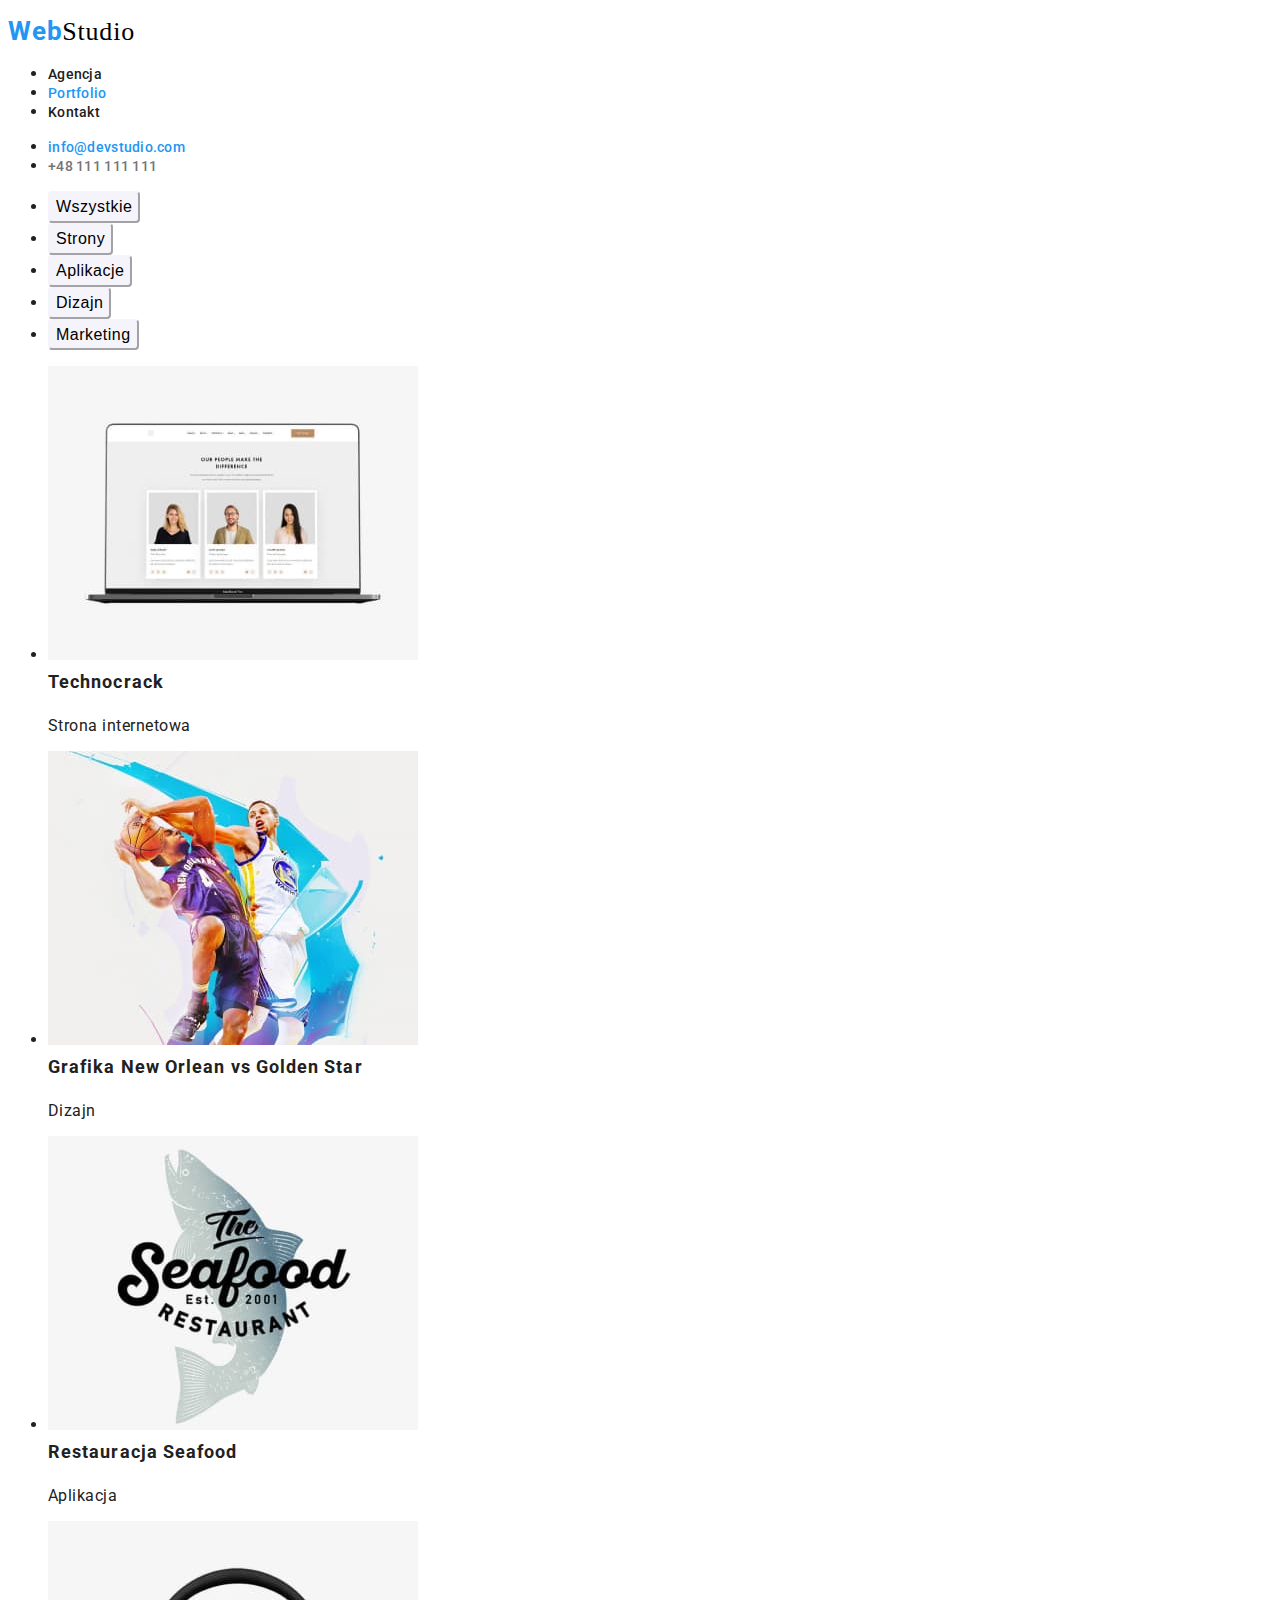
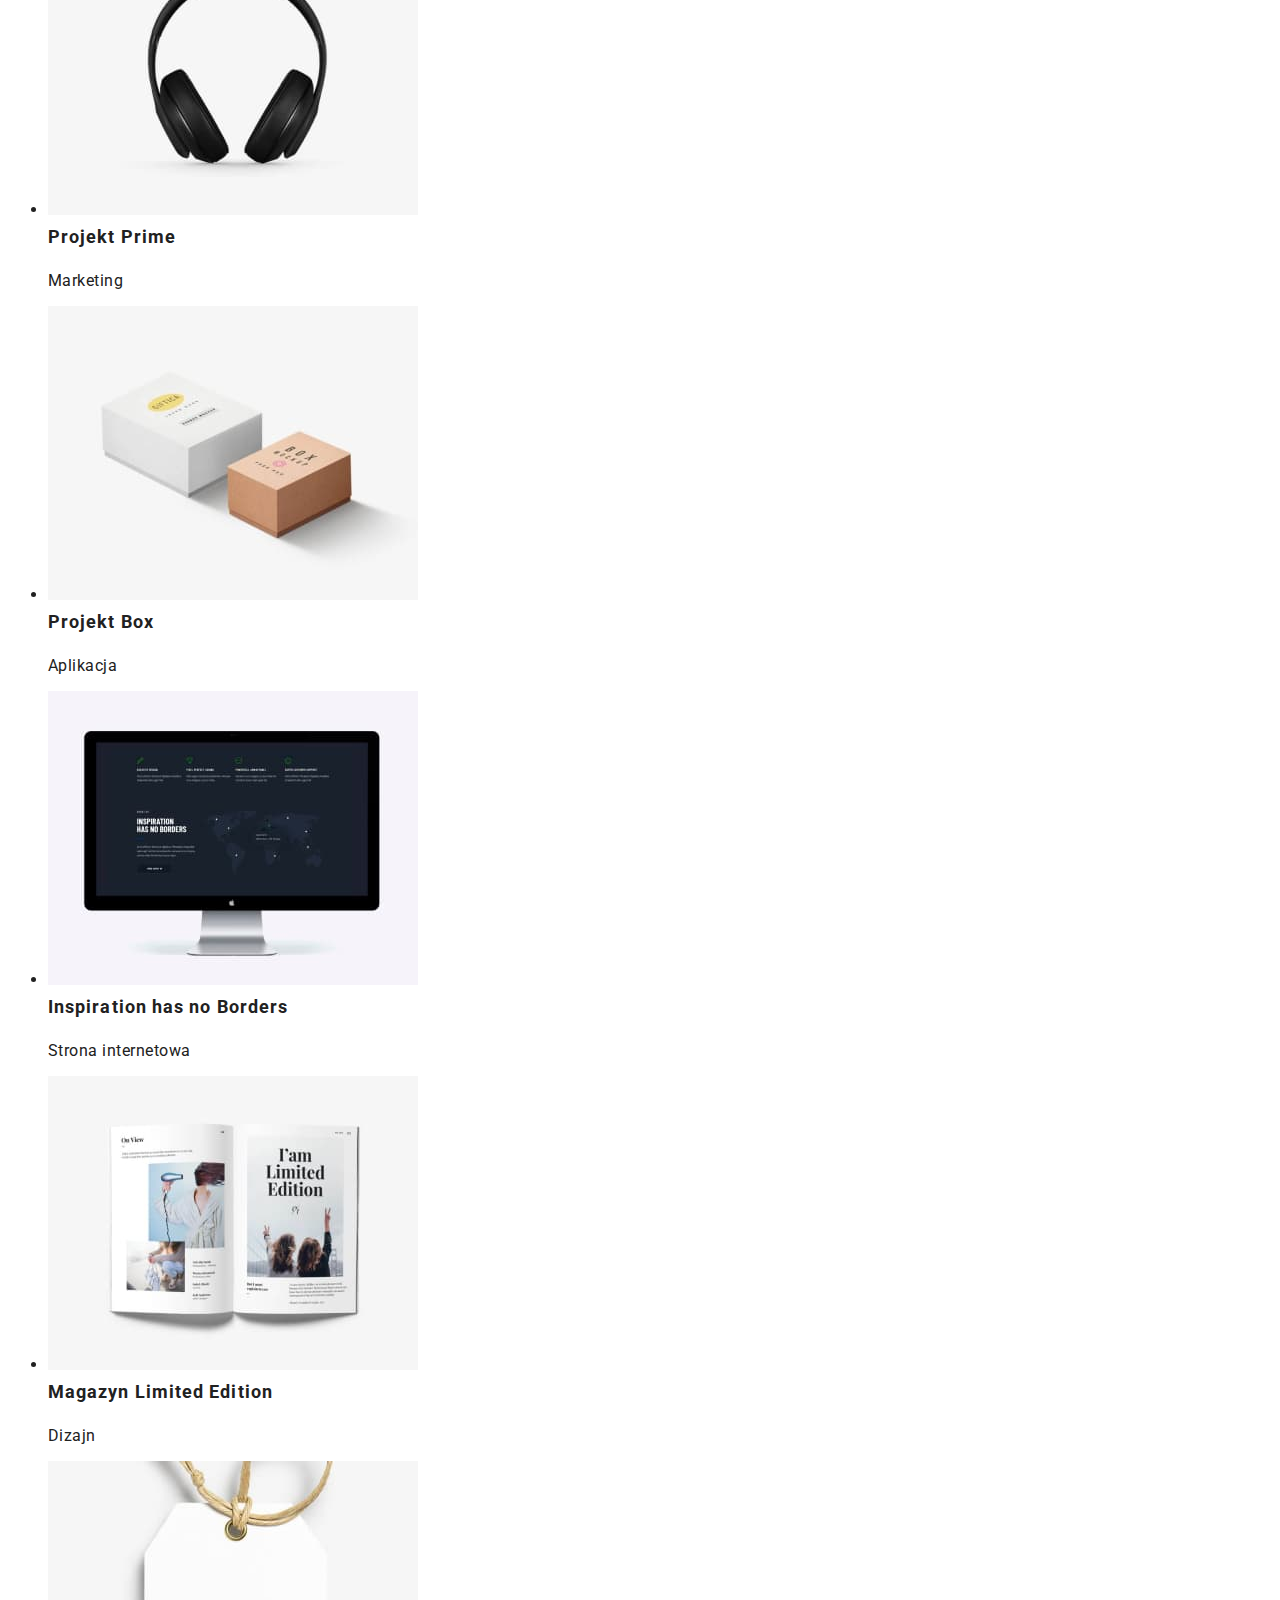
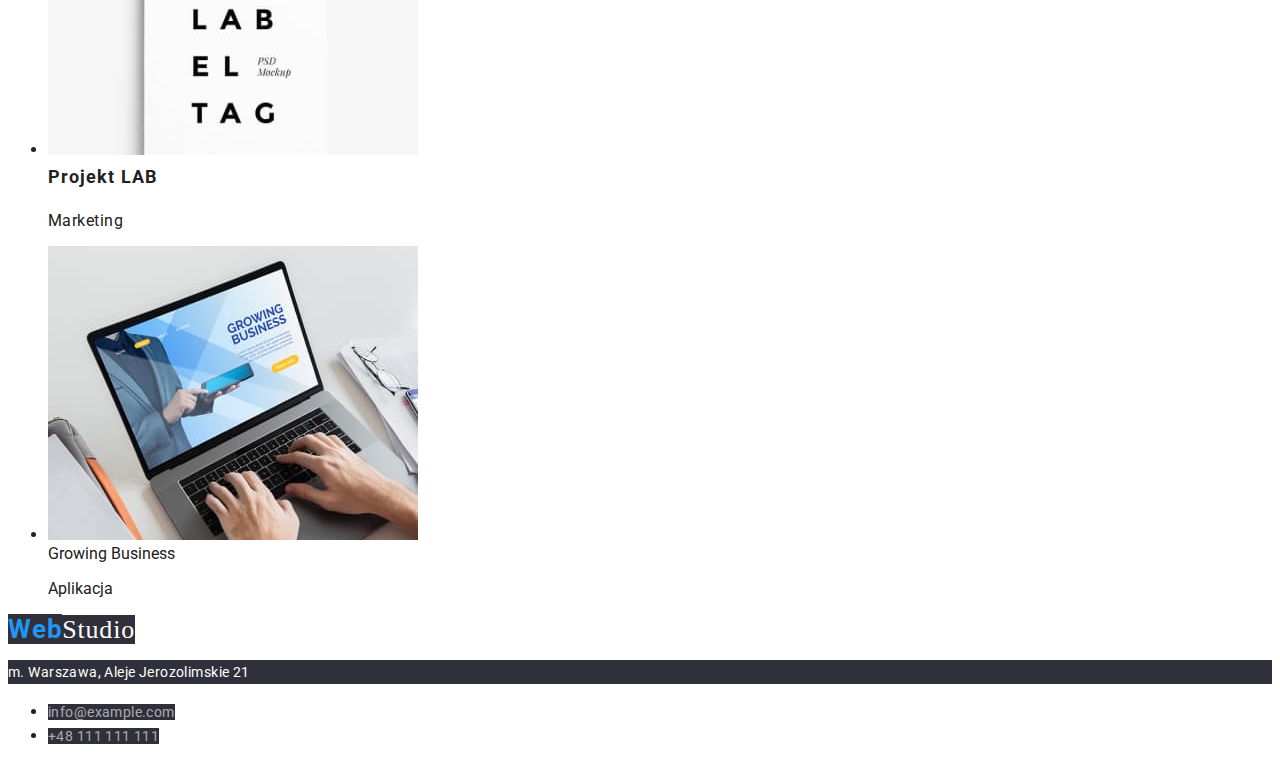
==== commit 67757388: "chg cd.." ====
--- a/portfolio.html
+++ b/portfolio.html
@@ -16,9 +16,11 @@
   </head>
   <body>
     <header>
-      <a href="/" style="text-decoration: none"
-        ><span class="logo1">Web</span><span class="logo2">Studio</span></a
-      >
+      <p class="logo">
+        <a href="/" style="text-decoration: none">
+          <span class="logo1">Web</span><span class="logo2">Studio</span>
+        </a>
+      </p>
 
       <nav>
         <!-- Nawigacja do innych stron -->
--- a/css/styles.css
+++ b/css/styles.css
@@ -14,6 +14,14 @@
 .title {
   font-family: "Raleway", 20px;
 }
+.logo {
+  text-decoration: none;
+}
+.logo:hover,
+.logo:focus {
+  text-decoration: underline;
+  text-decoration-color: var(--logo1-color);
+}
 .logo1 {
   font-style: normal;
   font-weight: 700;
@@ -34,11 +42,18 @@
 }
 
 .logo1:hover,
+.logo1:focus {
+  background-color: var(--color-header);
+  color: var(--logo1-color);
+  border-color: var(--logo1-color);
+  text-decoration: underline;
+  text-decoration-color: var(--logo1-color);
+}
+
 .logo2:hover,
-.logo1:focus,
 .logo2:focus {
   background-color: var(--color-header);
-  color: var(--color-header);
+  color: var(--logo2-color);
   border-color: var(--logo1-color);
   text-decoration: underline;
   text-decoration-color: var(--logo1-color);
@@ -83,9 +98,8 @@
   font-weight: 700;
   font-size: 16px;
   line-height: 1.875;
-  display: flex;
-  align-items: center;
-  text-align: center;
+  display: block;
+  margin: auto;
   letter-spacing: 0.06em;
   color: var(--color-header);
   background-color: var(--logo1-color);
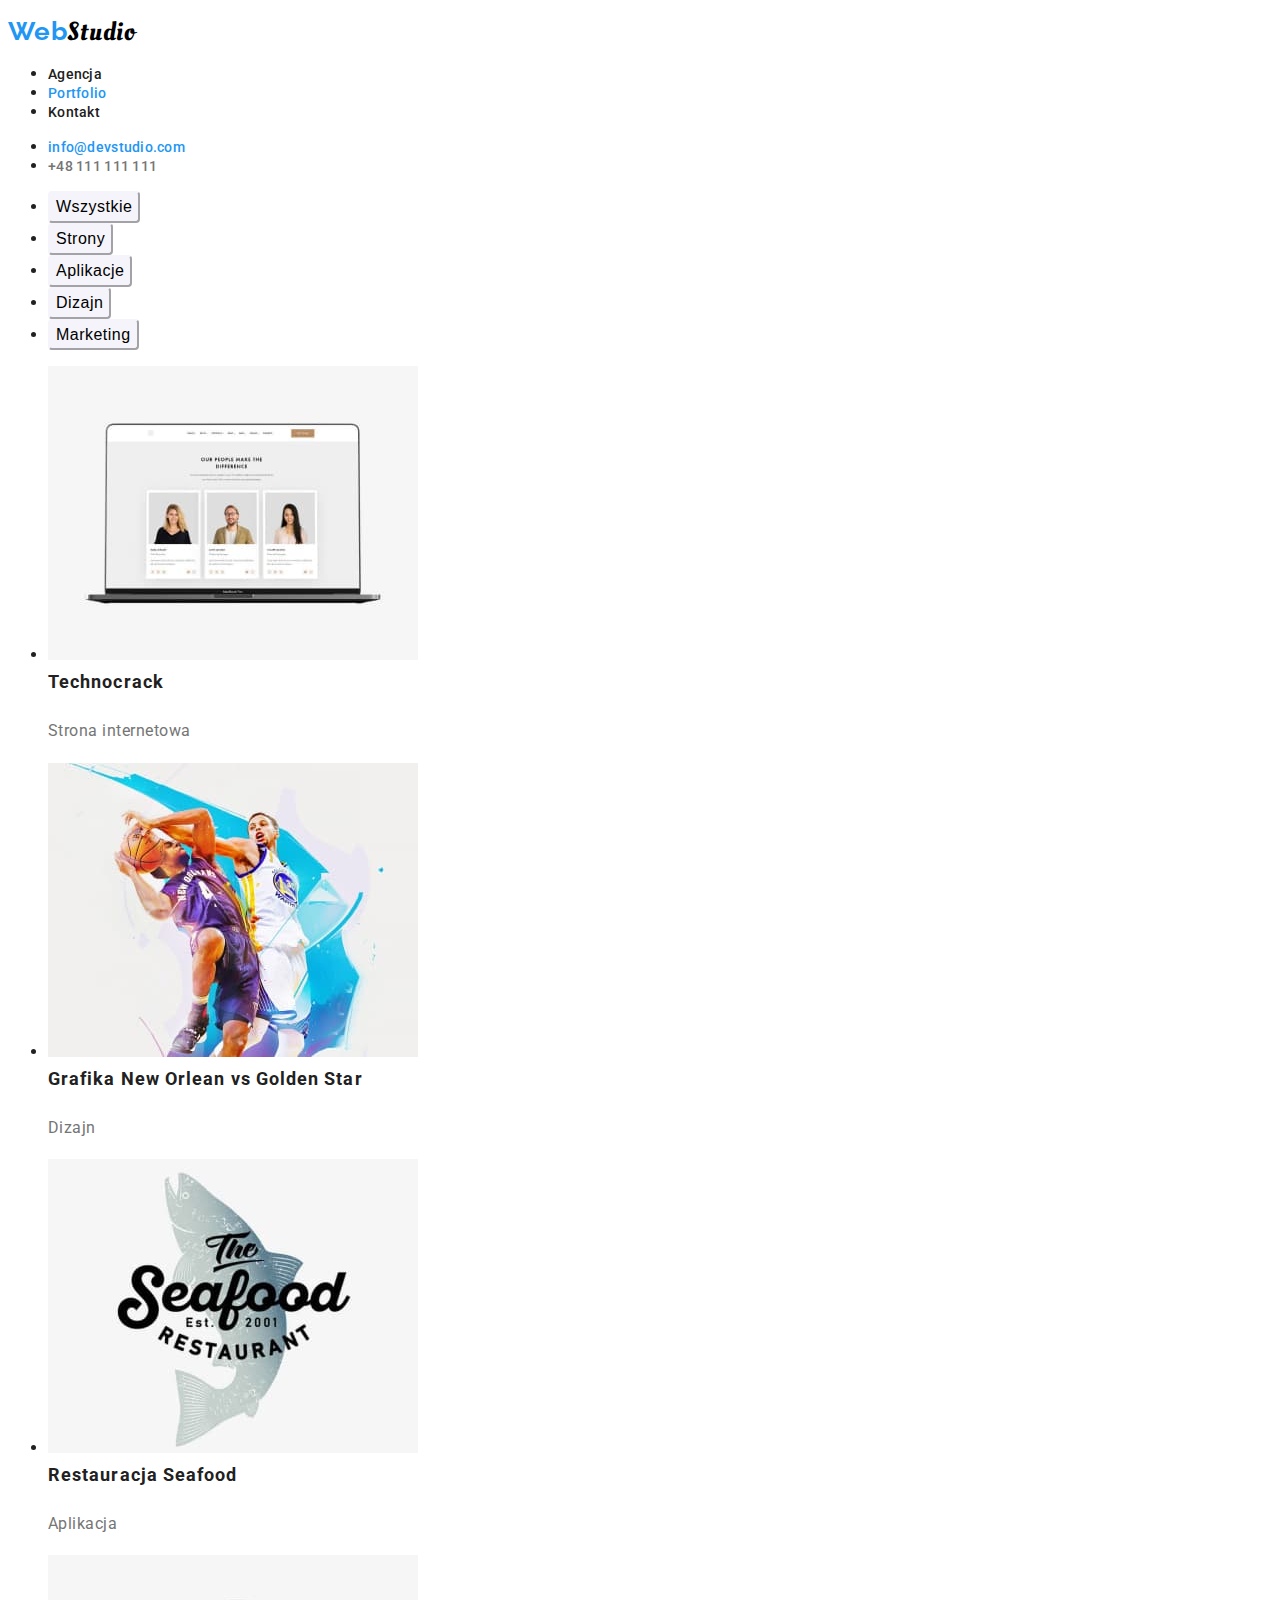
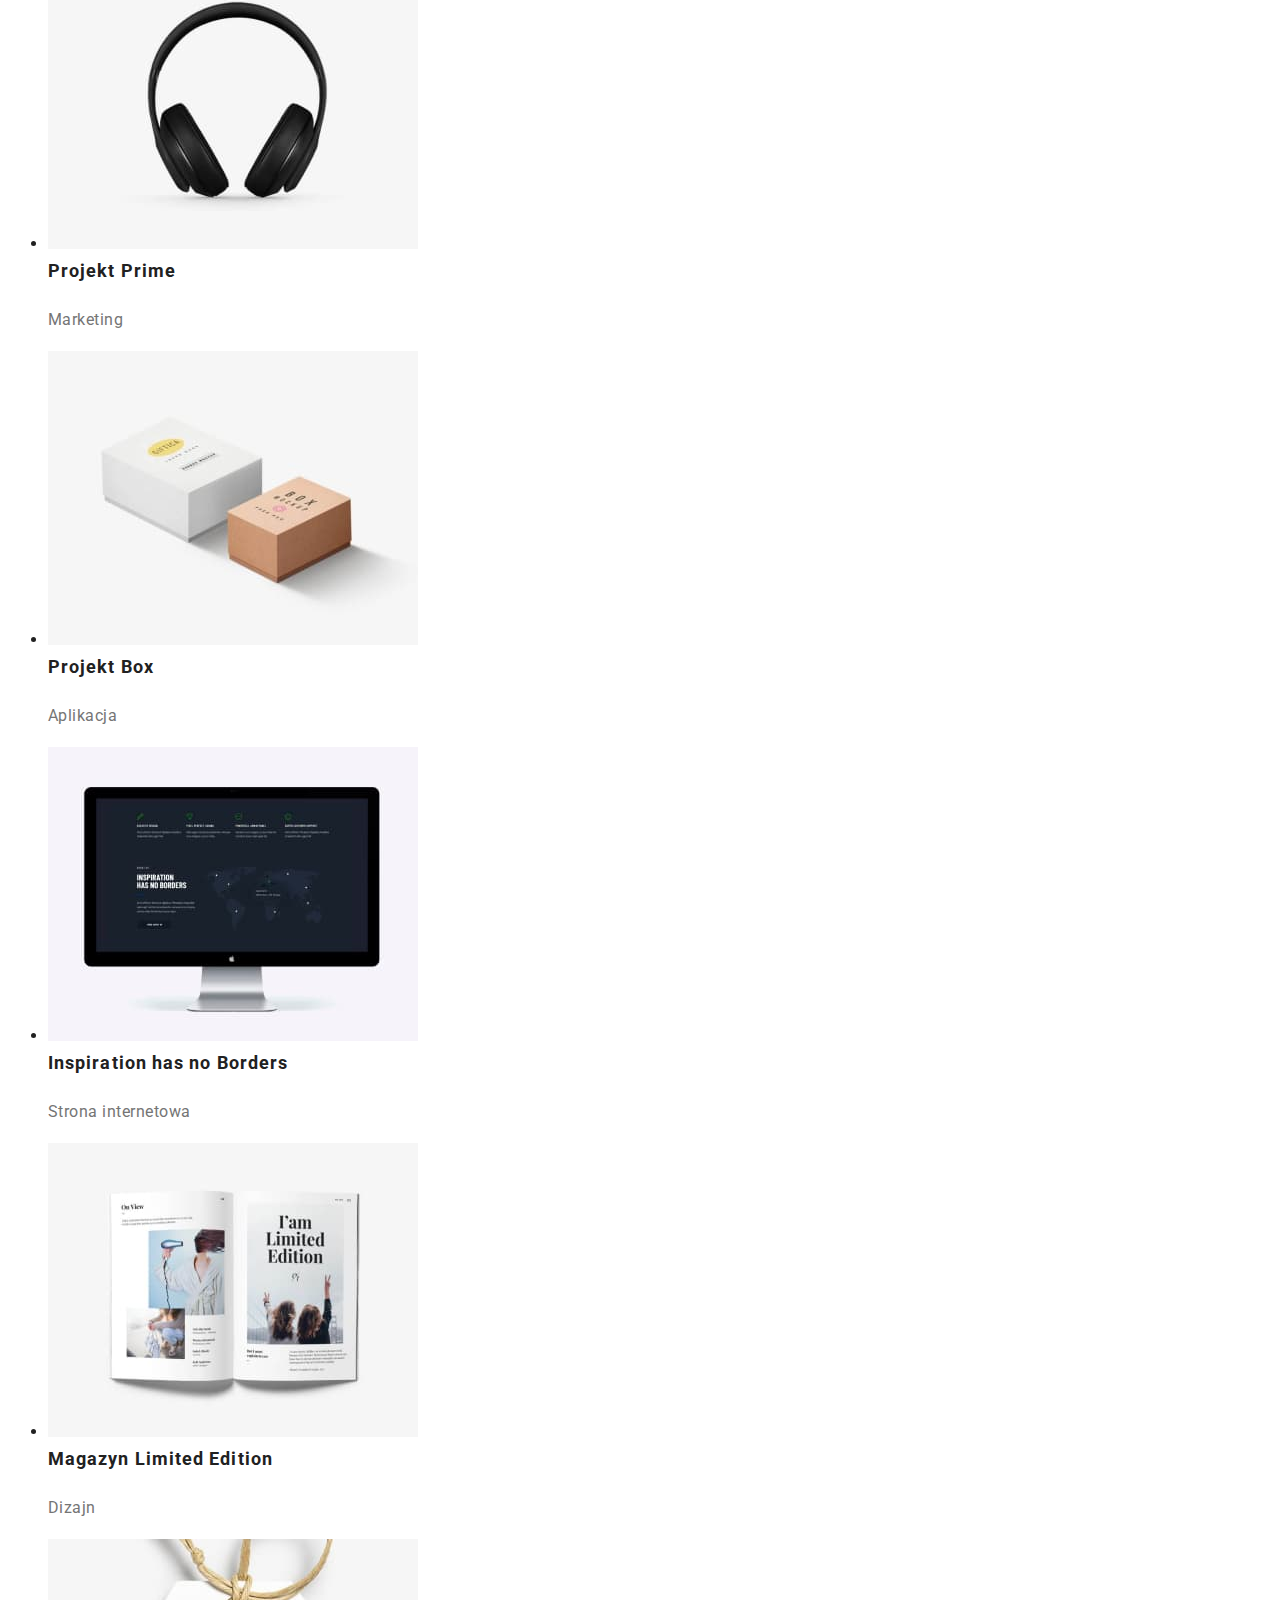
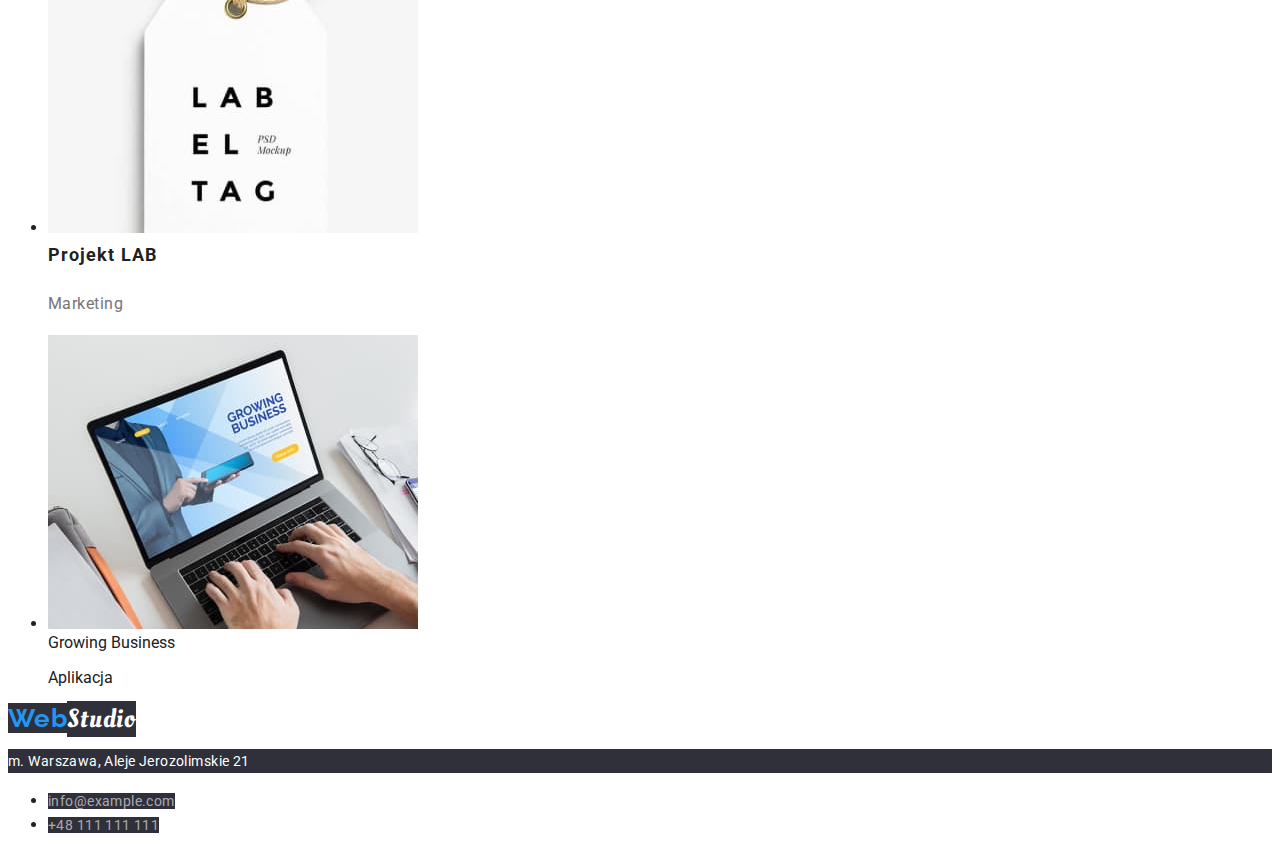
==== commit 6ba06bc6: "font change in logo" ====
--- a/portfolio.html
+++ b/portfolio.html
@@ -7,7 +7,7 @@
     <link rel="preconnect" href="https://fonts.googleapis.com" />
     <link rel="preconnect" href="https://fonts.gstatic.com" crossorigin />
     <link
-      href="https://fonts.googleapis.com/css2?family=Raleway:wght@700&family=Roboto:wght@400;500;700;900&display=swap"
+      href="https://fonts.googleapis.com/css2?family=Oleo+Script&family=Raleway:wght@700&family=Roboto:wght@400;500;700;900&display=swap"
       rel="stylesheet"
     />
     <link rel="stylesheet" href="./css/styles.css" />
--- a/css/styles.css
+++ b/css/styles.css
@@ -7,12 +7,12 @@
   --background-color: #2f303a;
 }
 body {
-  font-family: "Roboto", "Raleway", sans-serif;
+  font-family: "Roboto", sans-serif;
   color: #212121;
 }
 
 .title {
-  font-family: "Raleway", 20px;
+  font-family: "Raleway";
 }
 .logo {
   text-decoration: none;
@@ -23,6 +23,7 @@
   text-decoration-color: var(--logo1-color);
 }
 .logo1 {
+  font-family: "Raleway";
   font-style: normal;
   font-weight: 700;
   font-size: 26px;
@@ -32,7 +33,7 @@
   text-decoration: none;
 }
 .logo2 {
-  font-family: "oleo script";
+  font-family: "Oleo Script";
   font-weight: 400;
   font-size: 26px;
   line-height: 1.19;
@@ -189,9 +190,9 @@
   font-style: normal;
   font-weight: 400;
   font-size: 16px;
-  line-height: 1, 88;
-  letter-spacing: 0.03em;
-  color: var(color-par);
+  line-height: 1.88;
+  letter-spacing: 0.03em;
+  color: var(--color-par);
 }
 
 .footer {
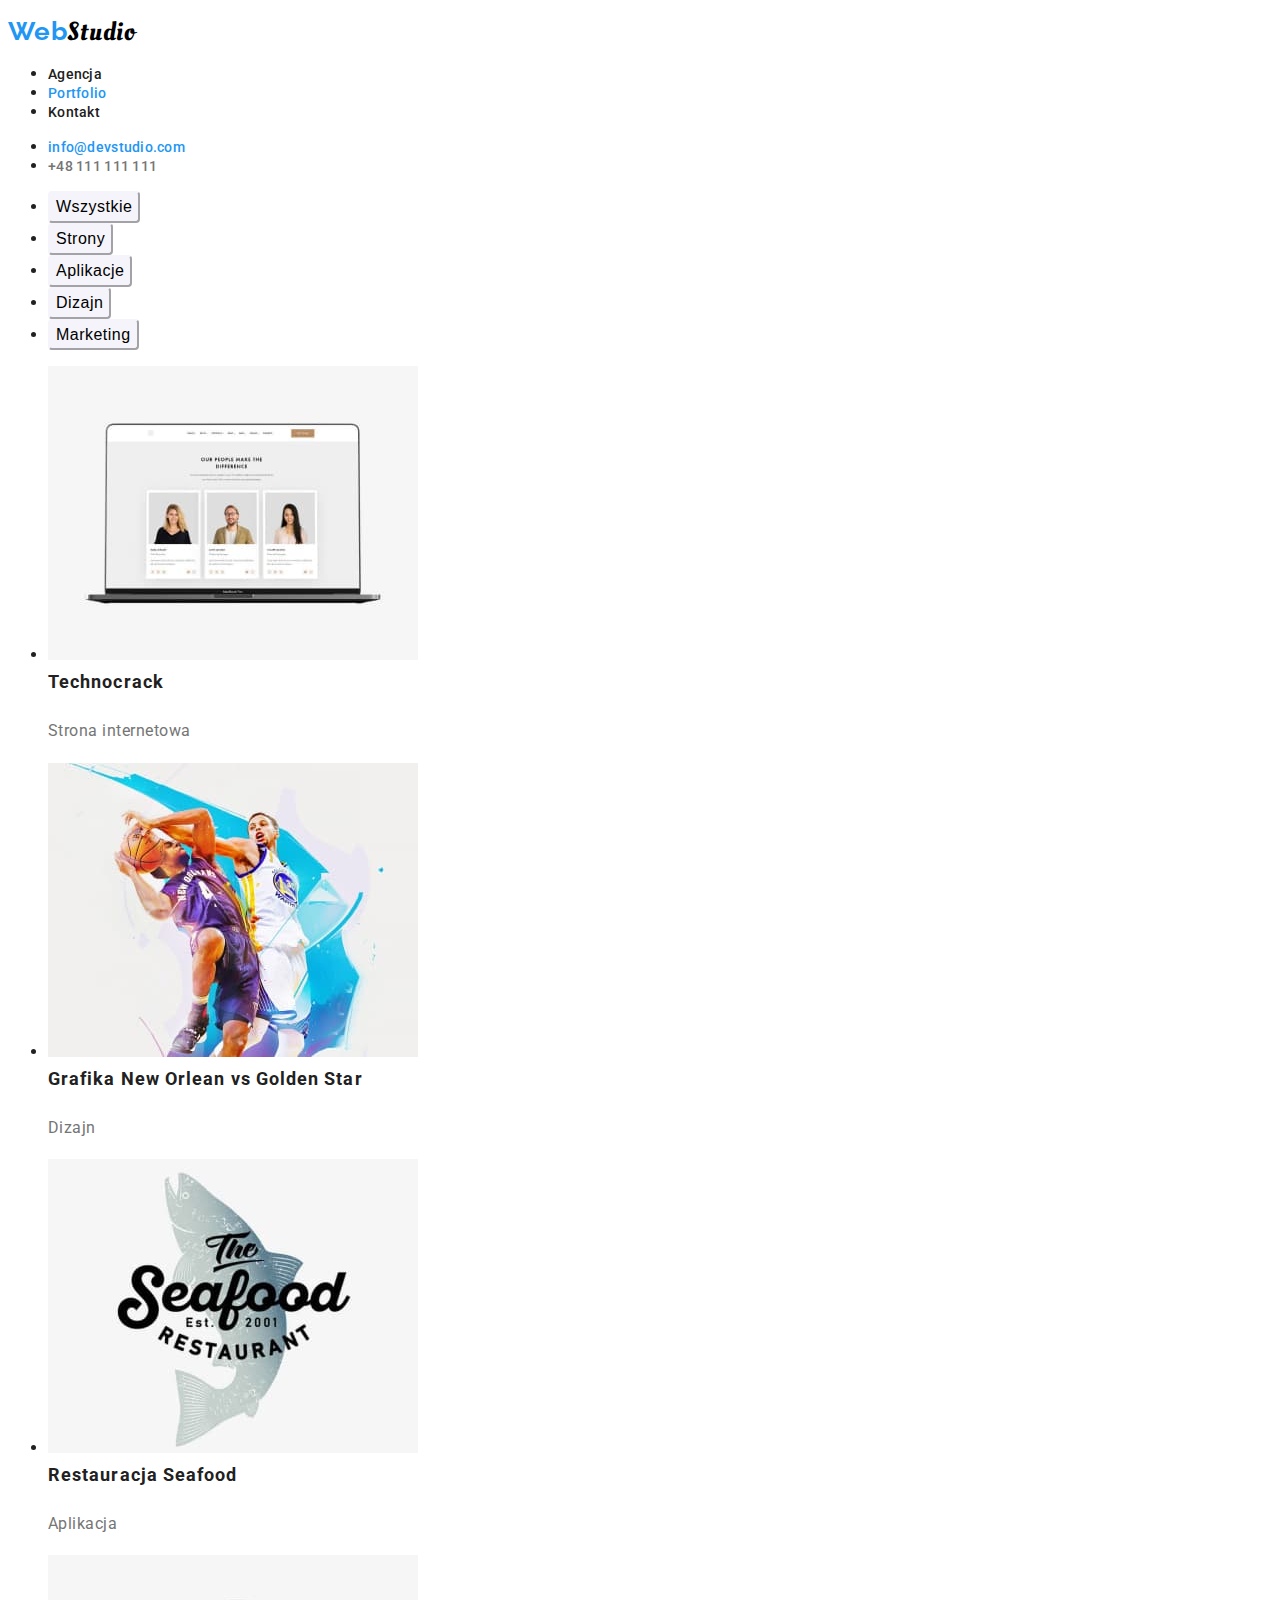
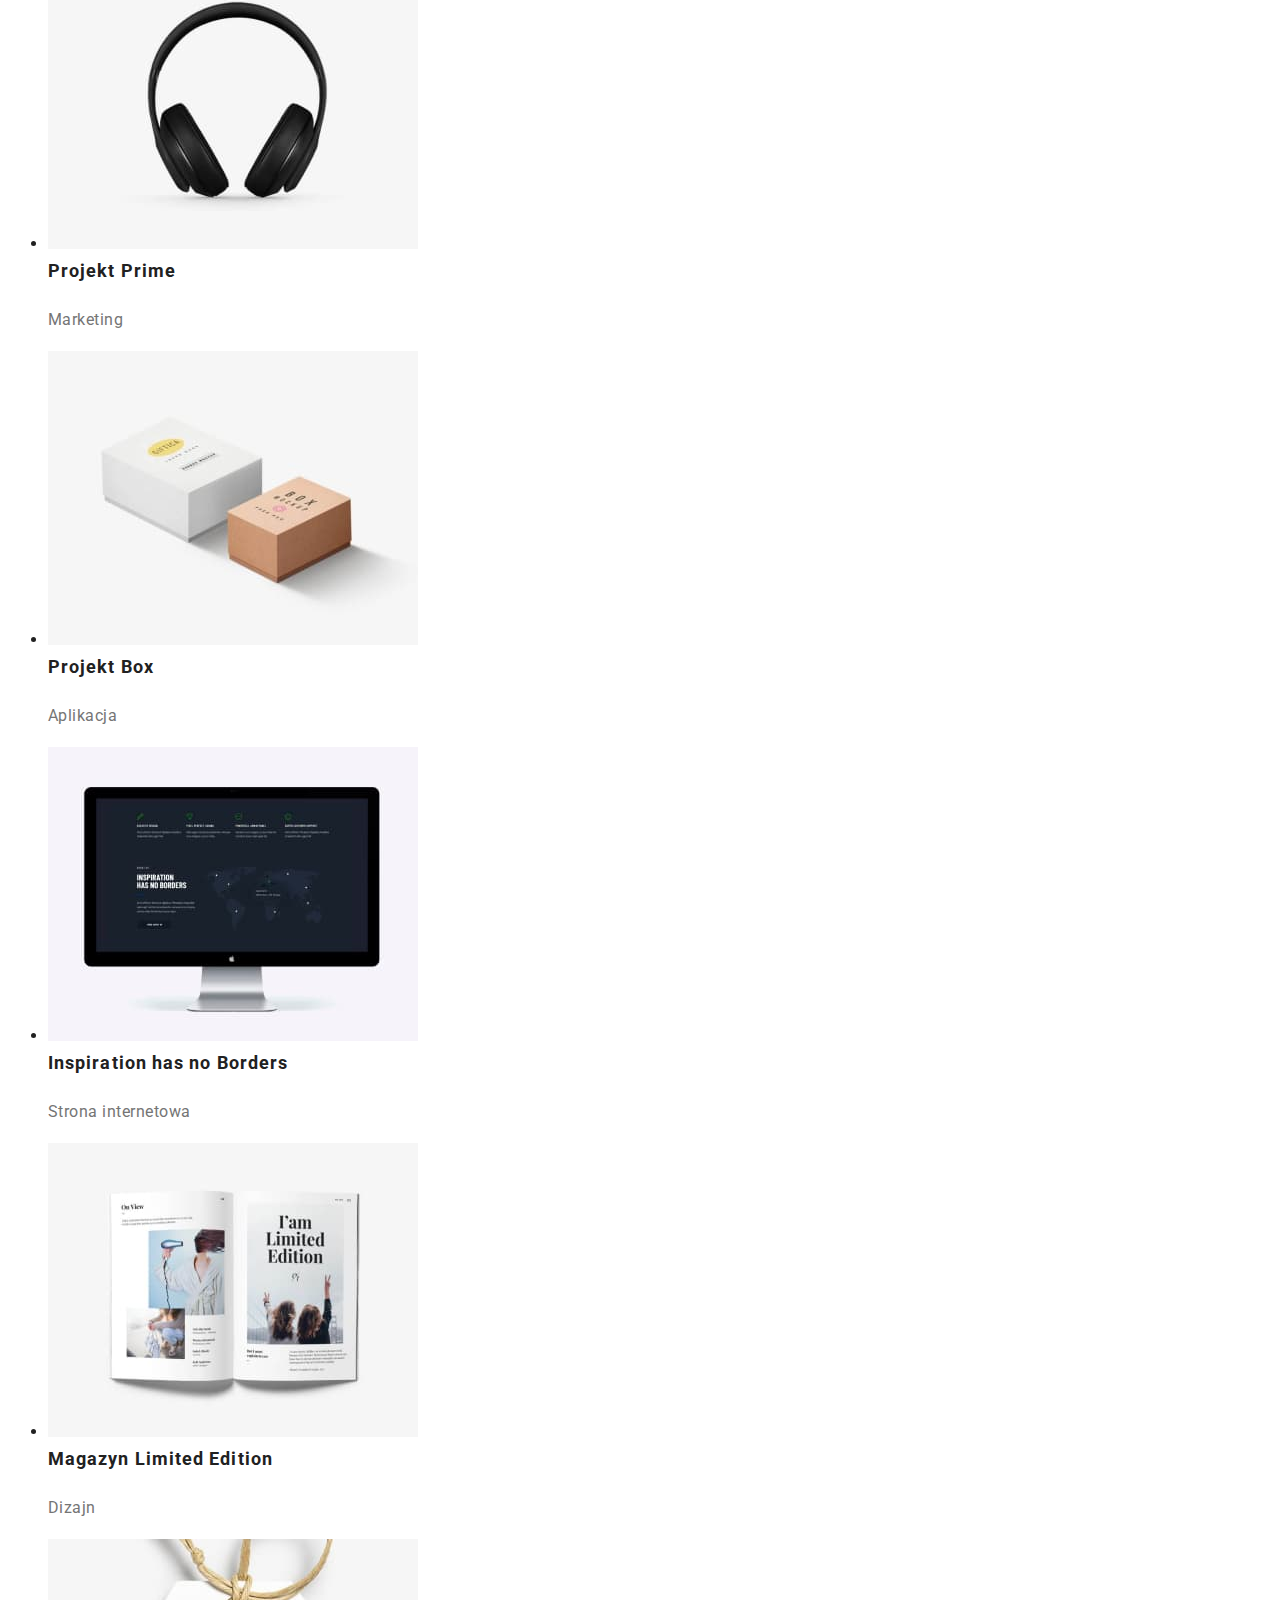
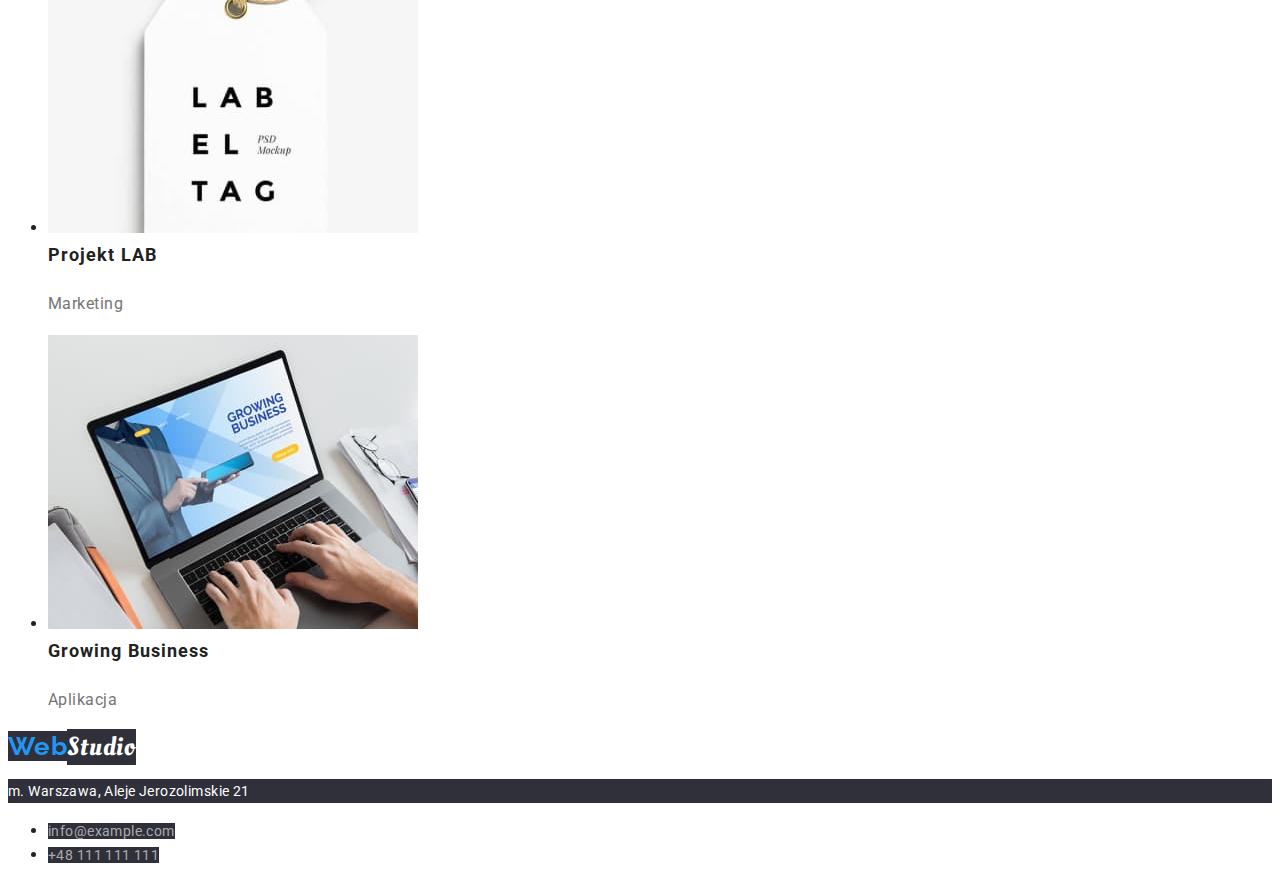
==== commit 676bf360: "font amendments" ====
--- a/portfolio.html
+++ b/portfolio.html
@@ -138,18 +138,20 @@
           </li>
           <li>
             <img src="images/port9.jpg" alt="laptop" width="370" height="294" />
-            <div>Growing Business</div>
-            <p>Aplikacja</p>
+            <div class="portfolioimage1">Growing Business</div>
+            <p class="portfolioimage2">Aplikacja</p>
           </li>
         </ul>
       </section>
     </main>
 
     <footer>
-      <a href="" style="text-decoration: none"
-        ><span class="logo1 bc">Web</span
-        ><span class="logo2 cf1 bc">Studio</span></a
-      >
+      <p class="logo">
+        <a href="" style="text-decoration: none"
+          ><span class="logo1 bc">Web</span
+          ><span class="logo2 cf1 bc">Studio</span></a
+        >
+      </p>
       <address>
         <p class="footeradres cf1 bc">m. Warszawa, Aleje Jerozolimskie 21</p>
 
--- a/css/styles.css
+++ b/css/styles.css
@@ -7,7 +7,7 @@
   --background-color: #2f303a;
 }
 body {
-  font-family: "Roboto", sans-serif;
+  font-family: "Roboto", "Raleway", sans-serif;
   color: #212121;
 }
 
@@ -34,7 +34,6 @@
 }
 .logo2 {
   font-family: "Oleo Script";
-  font-weight: 400;
   font-size: 26px;
   line-height: 1.19;
   letter-spacing: 0.03em;
@@ -61,7 +60,6 @@
 }
 .nav {
   color: var(--color-h2);
-  font-style: normal;
   font-weight: 500;
   font-size: 14px;
   line-height: 1.14;
@@ -85,7 +83,6 @@
 }
 
 .h1 {
-  font-style: normal;
   font-weight: 900;
   font-size: 44px;
   line-height: 1.36;
@@ -95,7 +92,6 @@
   color: var(--color-header);
 }
 .button1 {
-  font-style: normal;
   font-weight: 700;
   font-size: 16px;
   line-height: 1.875;
@@ -107,7 +103,6 @@
   border-color: var(--logo1-color);
 }
 .h2 {
-  font-style: normal;
   font-weight: 700;
   font-size: 36px;
   line-height: 1.17;
@@ -116,7 +111,6 @@
   color: var(--color-h2);
 }
 .h3 {
-  font-style: normal;
   font-weight: 700;
   font-size: 14px;
   line-height: 1.14;
@@ -126,7 +120,6 @@
 }
 
 .p {
-  font-style: normal;
   font-weight: 400;
   font-size: 14px;
   line-height: 1.71;
@@ -136,7 +129,6 @@
 
 .names {
   font-family: "Roboto";
-  font-style: normal;
   font-weight: 500;
   font-size: 16px;
   line-height: 1.19;
@@ -146,8 +138,6 @@
 }
 
 .p1 {
-  font-style: normal;
-  font-weight: 400;
   font-size: 16px;
   line-height: 1.19;
   text-align: center;
@@ -156,7 +146,6 @@
 }
 
 .filter {
-  font-style: normal;
   font-weight: 500;
   font-size: 16px;
   line-height: 1.62;
@@ -177,7 +166,6 @@
 }
 
 .portfolioimage1 {
-  font-style: normal;
   font-weight: 700;
   font-size: 18px;
   line-height: 2;
@@ -187,8 +175,6 @@
 
 .portfolioimage2 {
   font-family: "Roboto";
-  font-style: normal;
-  font-weight: 400;
   font-size: 16px;
   line-height: 1.88;
   letter-spacing: 0.03em;
@@ -197,7 +183,6 @@
 
 .footer {
   font-style: normal;
-  font-weight: 400;
   font-size: 14px;
   line-height: 24px;
   letter-spacing: 0.03em;
@@ -213,7 +198,6 @@
 
 .footeradres {
   font-style: normal;
-  font-weight: 400;
   font-size: 14px;
   line-height: 24px;
   letter-spacing: 0.03em;
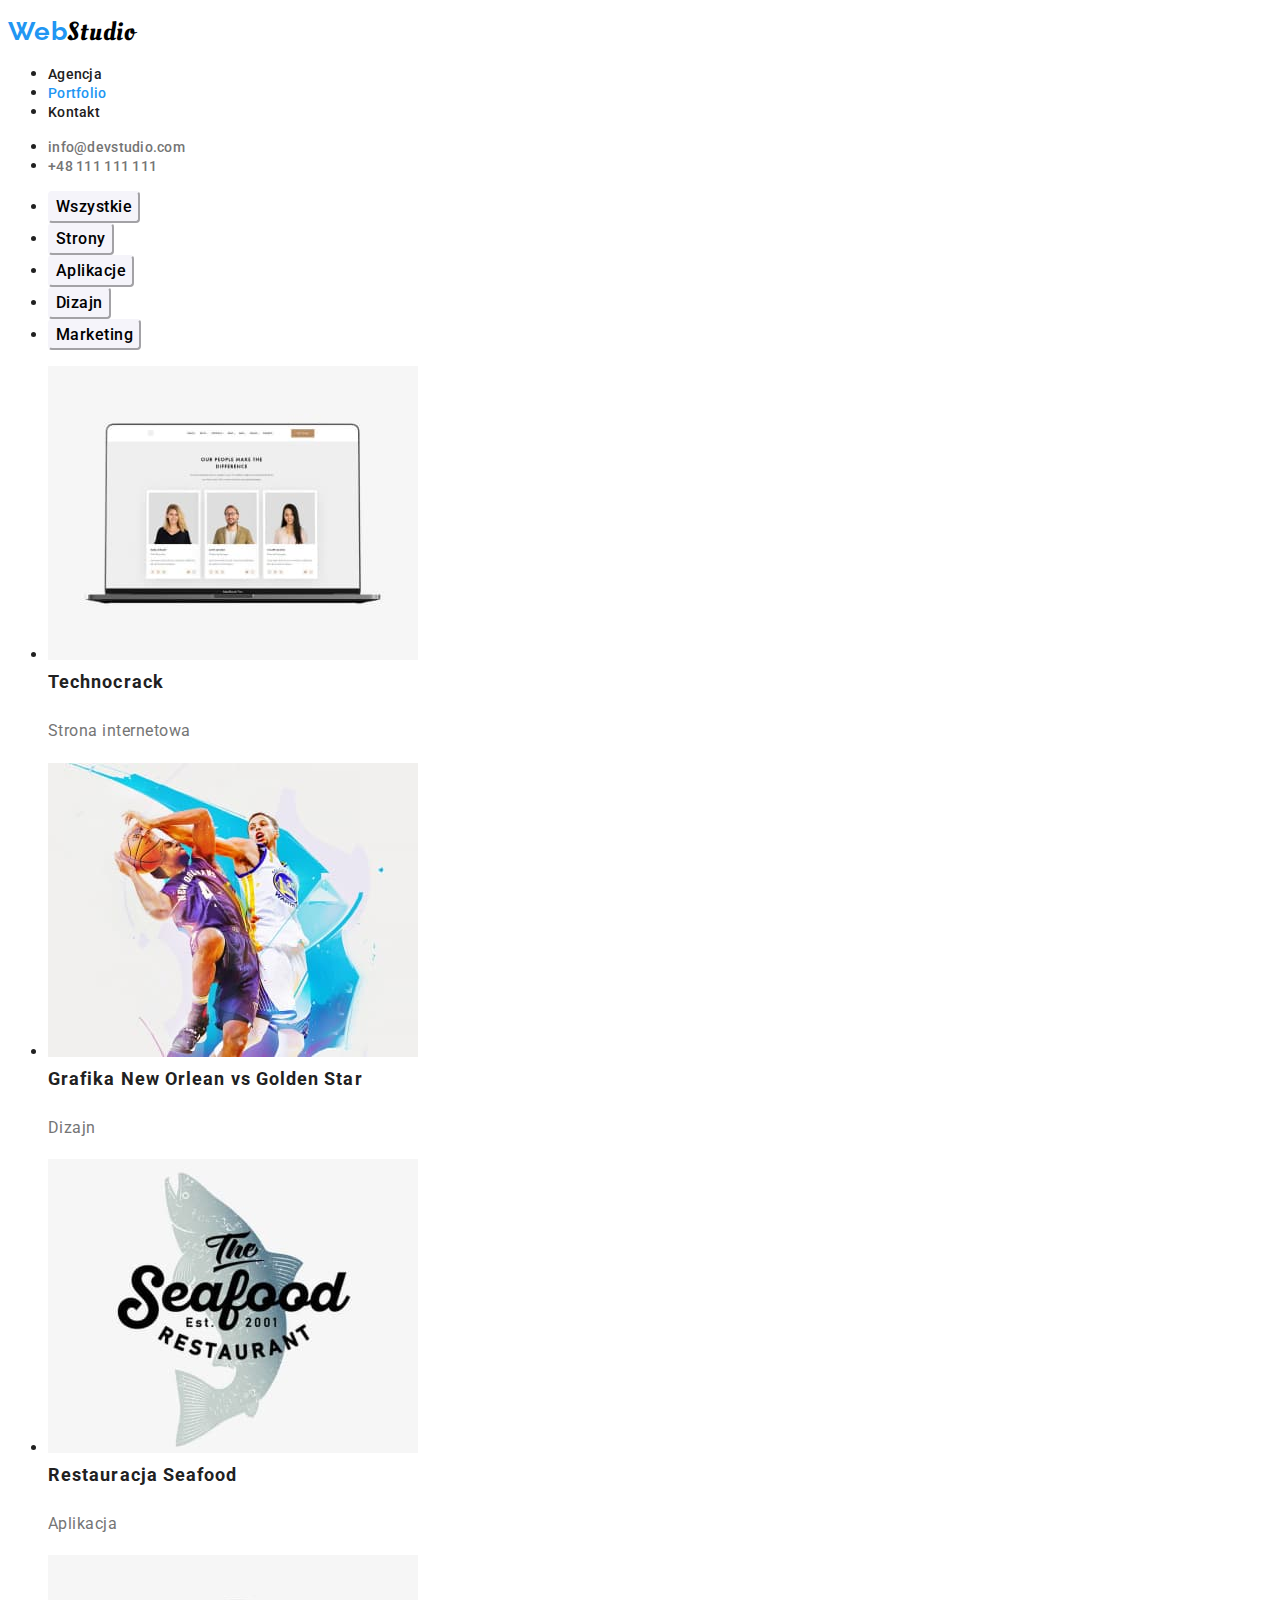
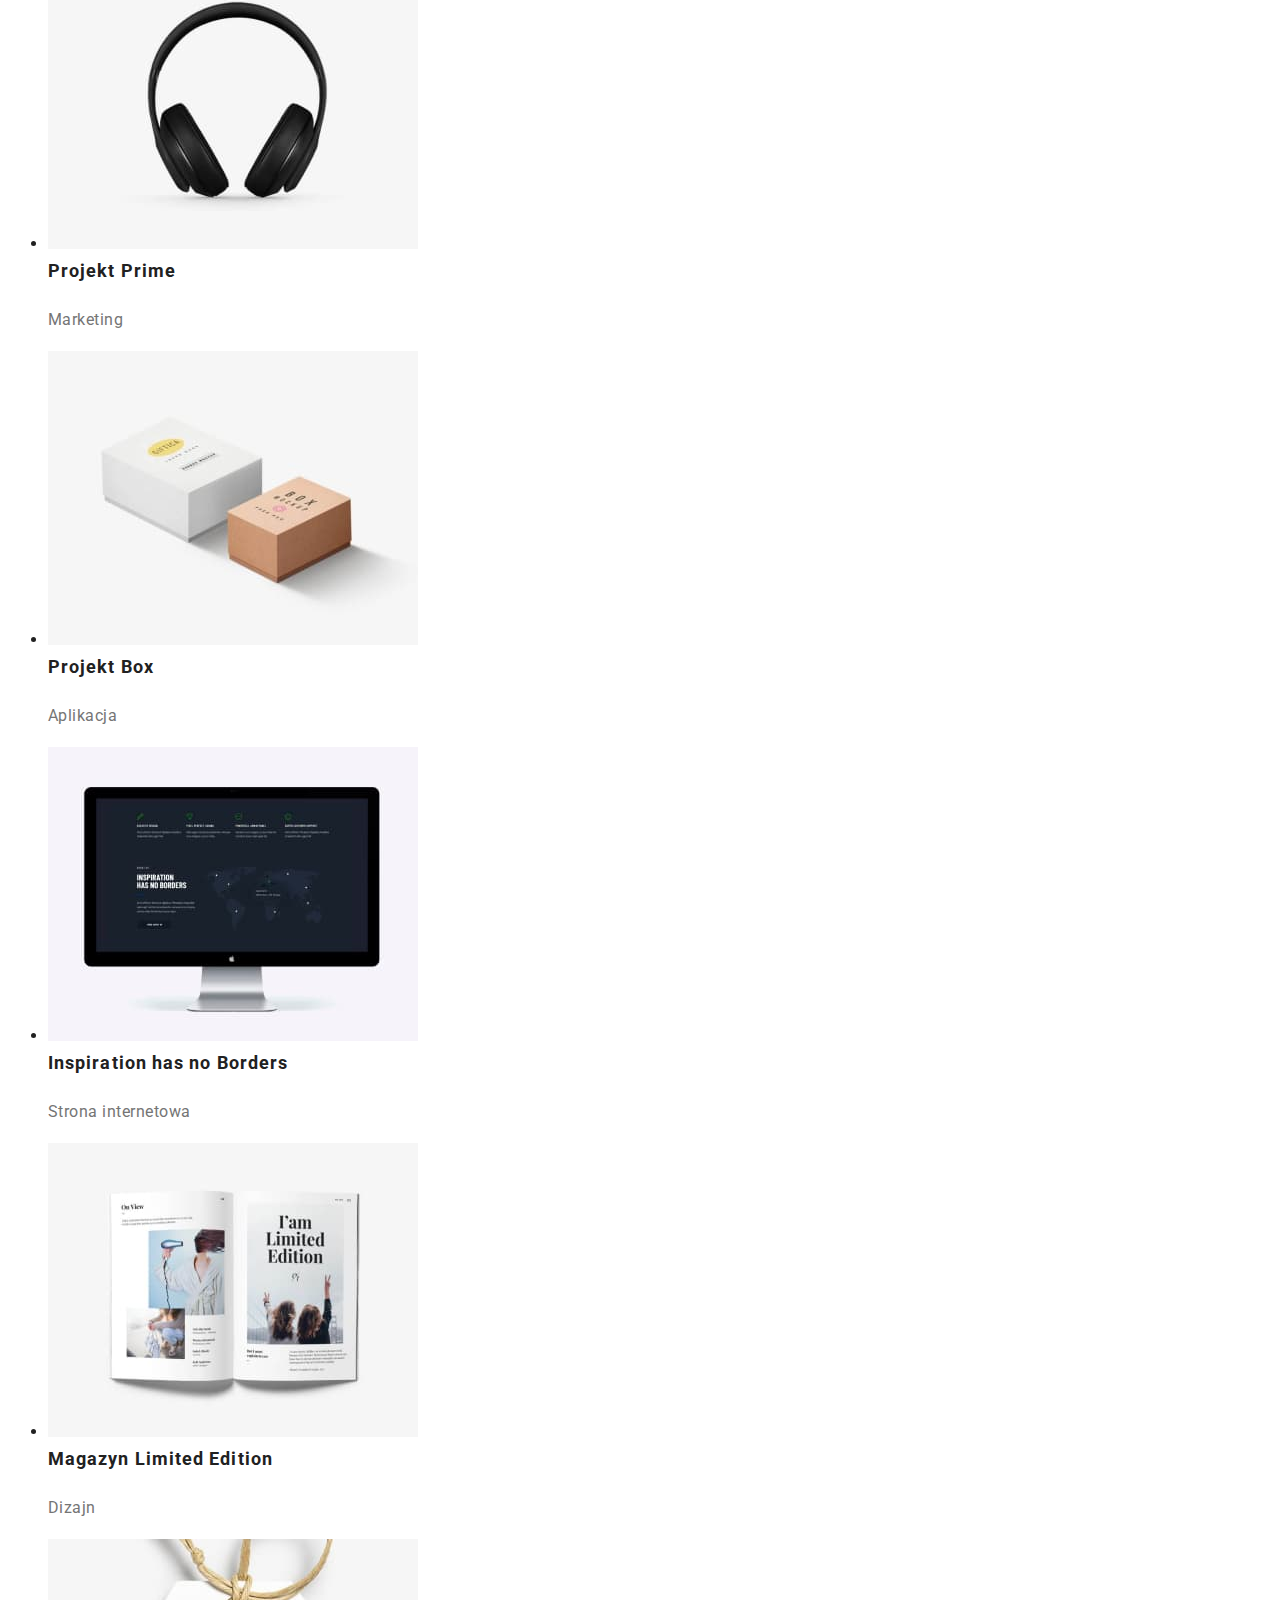
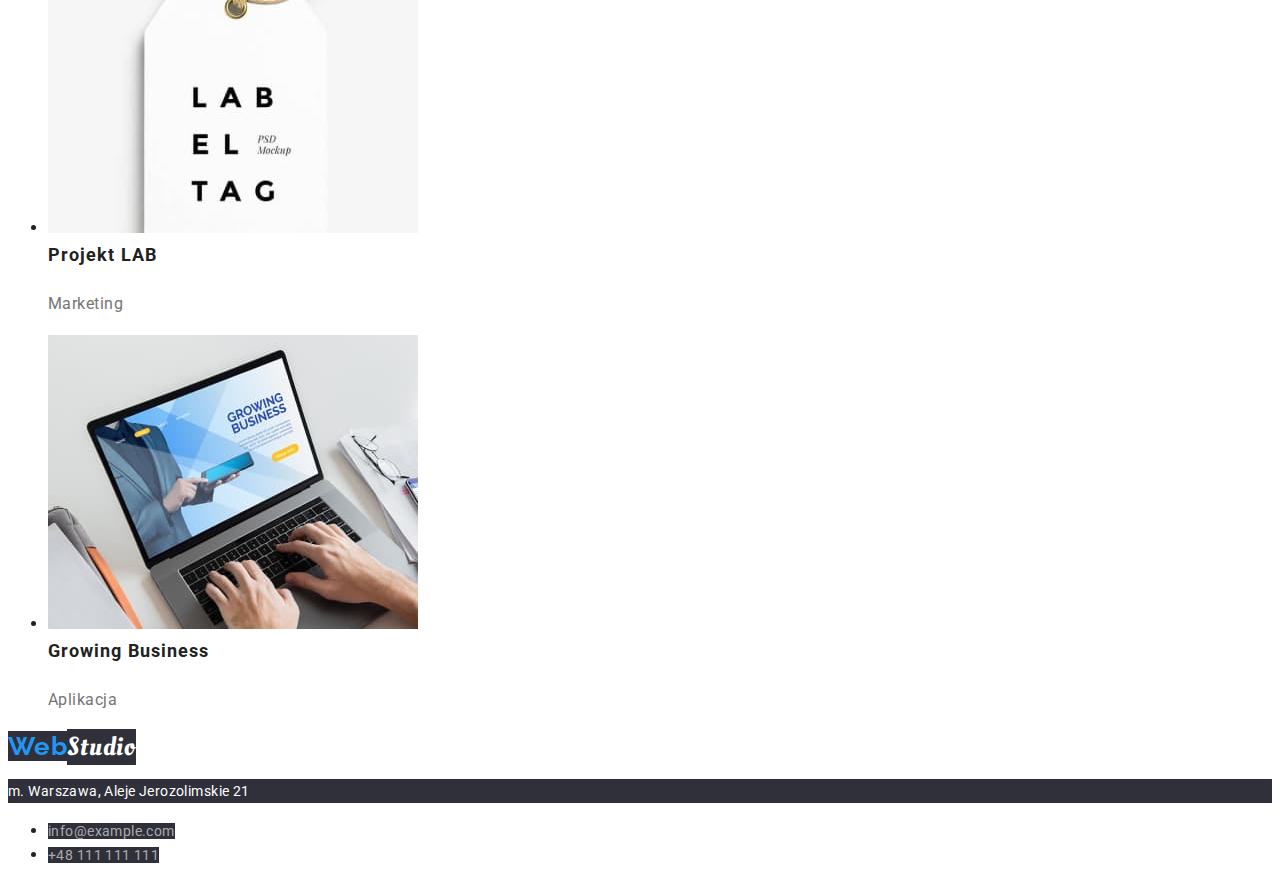
==== commit 3cf442eb: "amendments after checking" ====
--- a/portfolio.html
+++ b/portfolio.html
@@ -40,7 +40,7 @@
       </nav>
       <ul>
         <li>
-          <a class="nav ck1" href="mailto:info@devstudio.com"
+          <a class="nav ck2" href="mailto:info@devstudio.com"
             >info@devstudio.com</a
           >
         </li>
--- a/css/styles.css
+++ b/css/styles.css
@@ -5,10 +5,11 @@
   --color-h2: #212121;
   --color-par: #757575;
   --background-color: #2f303a;
+  --filter-color: #f5f4fa;
 }
 body {
-  font-family: "Roboto", "Raleway", sans-serif;
-  color: #212121;
+  font-family: "Roboto", sans-serif;
+  color: var(--color-h2);
 }
 
 .title {
@@ -40,7 +41,6 @@
   color: var(--logo2-color);
   text-decoration: none;
 }
-
 .logo1:hover,
 .logo1:focus {
   background-color: var(--color-header);
@@ -70,10 +70,8 @@
 .nav:hover,
 .nav:focus {
   background-color: var(--color-header);
-  color: var(--color-h2);
-  border-color: var(--logo1-color);
-  text-decoration: underline;
-  text-decoration-color: var(--logo1-color);
+  color: var(--logo1-color);
+  border-color: var(--logo1-color);
 }
 .ck1 {
   color: var(--logo1-color);
@@ -92,6 +90,7 @@
   color: var(--color-header);
 }
 .button1 {
+  font-family: "Roboto";
   font-weight: 700;
   font-size: 16px;
   line-height: 1.875;
@@ -103,7 +102,6 @@
   border-color: var(--logo1-color);
 }
 .h2 {
-  font-weight: 700;
   font-size: 36px;
   line-height: 1.17;
   text-align: center;
@@ -111,7 +109,6 @@
   color: var(--color-h2);
 }
 .h3 {
-  font-weight: 700;
   font-size: 14px;
   line-height: 1.14;
   letter-spacing: 0.03em;
@@ -120,7 +117,6 @@
 }
 
 .p {
-  font-weight: 400;
   font-size: 14px;
   line-height: 1.71;
   letter-spacing: 0.03em;
@@ -146,15 +142,16 @@
 }
 
 .filter {
+  font-family: "Roboto";
   font-weight: 500;
   font-size: 16px;
   line-height: 1.62;
   text-align: center;
   letter-spacing: 0.03em;
   color: var(--logo2-color);
-  background-color: #f5f4fa;
+  background-color: var(--filter-color);
   border-radius: 4px;
-  border-color: #f5f4fa;
+  border-color: var(--filter-color);
 }
 
 .filter:hover,
@@ -174,7 +171,6 @@
 }
 
 .portfolioimage2 {
-  font-family: "Roboto";
   font-size: 16px;
   line-height: 1.88;
   letter-spacing: 0.03em;
